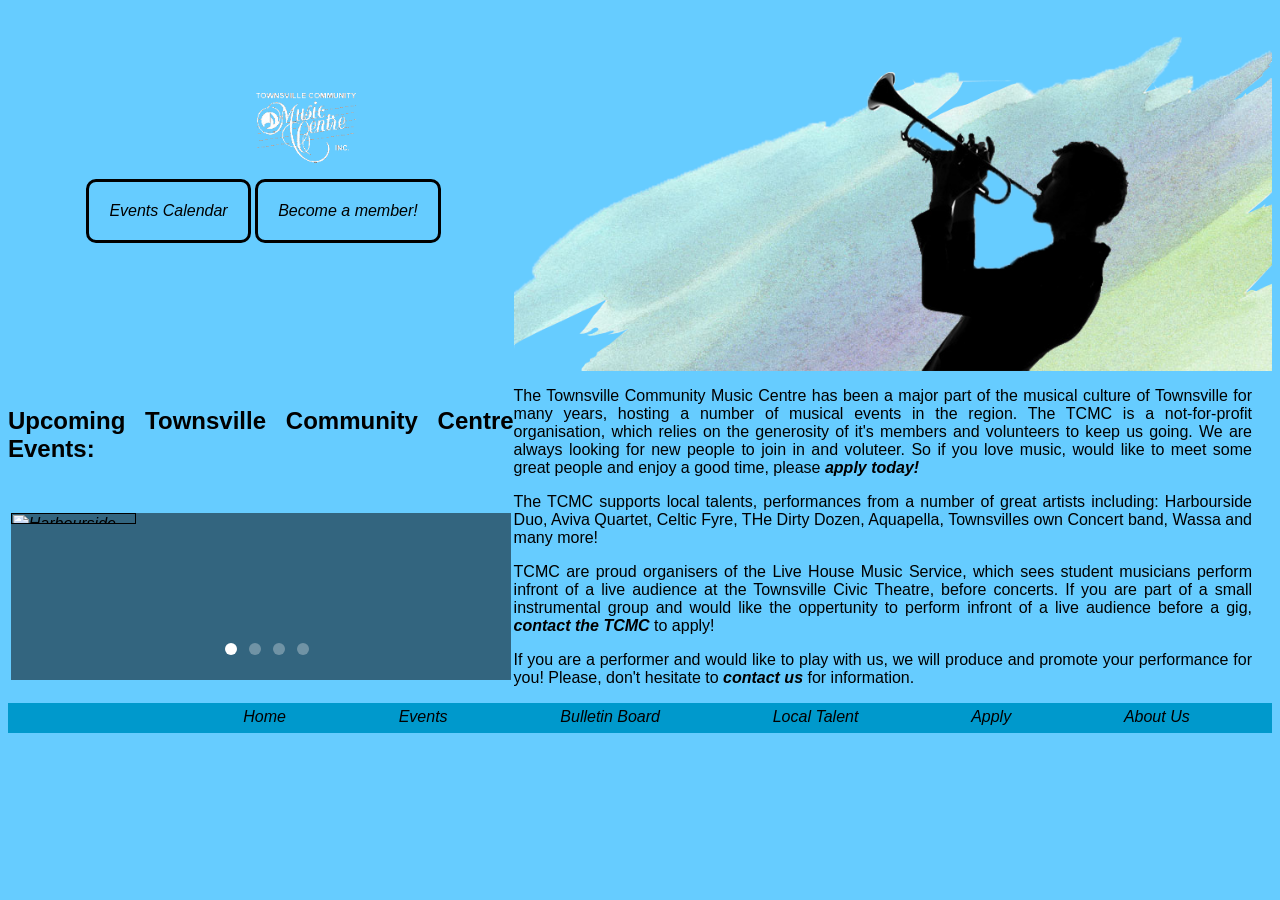
==== index.html @ 197ddc0a "Bradley's pages + About page Bradley was unable to upload the css and HTML for his page changes, he " ====
<doctype html>
<html>
<head>
<meta charset="utf-8">
<title>Home - TCMC</title>
<link href="stylesheet.css" rel="stylesheet" type="text/css">
</head>
    
<body>

<div id="homepage">
<img src="Images/home.png" alt="Townsville Community Music Centre">    

<div id="links">
<img src="Images/TCMClogo.gif" alt="Townsville Community Music Centre Logo">
<ul>
    <a href="events.html"><li>Events Calendar</li></a>
    <a href="apply.html"><li>Become a member!</li></a>
</ul> 
    </div>
    </div>
<div id="container"> 
<!--Below HTML is for image slider-->
<div id=banner>
<h2>Upcoming Townsville Community Centre Events:</h2>
	<div id="slider-wrapper">
		<div class="inner-wrapper">
			<input checked type="radio" name="slide" class="control" id="Slide1"/>
				<label for="Slide1" id="s1"></label>
			<input type="radio" name="slide" class="control" id="Slide2"/>
				<label for="Slide2" id="s2"></label>
			<input type="radio" name="slide" class="control" id="Slide3"/>
				<label for="Slide3" id="s3"></label>
			<input type="radio" name="slide" class="control" id="Slide4"/>
				<label for="Slide4" id="s4"></label>
			<div class="overflow-wrapper">
				<a class="slide" href=""><img src="Images/harboursideDuoBanner.jpg" alt="Harbourside Duo event banner"></a>
				<a class="slide" href=""><img src="Images/AvivaBanner.jpg" alt="Aviva event banner"/></a>
				<a class="slide" href=""><img src="Images/TownsvilleConcertBandBanner.jpg" alt="Townsville Concert Ban event banner"/></a>
				<a class="slide" href=""><img src="Images/AvivaBanner.jpg" alt="Aviva event Banner"/></a>
			</div>
		</div>
	</div>
    </div>
<!--End of slider Code-->

<!--Information on homepage for search ranking-->
<div id = "information">
  <p>The Townsville Community Music Centre has been a major part of the musical culture of Townsville for many years, hosting a number of musical events in the region. The TCMC is a not-for-profit organisation, which relies on the generosity of it's members and volunteers to keep us going. We are always looking for new people to join in and voluteer. So if you love music, would like to meet some great people and enjoy a good time, please <a href="apply.html"><strong>apply today!</strong></a></p>  
    
<p>The TCMC supports local talents, performances from a number of great artists including: Harbourside Duo, Aviva Quartet, Celtic Fyre, THe Dirty Dozen, Aquapella, Townsvilles own Concert band, Wassa and many more!</p>
    
<p>TCMC are proud organisers of the Live House Music Service, which sees student musicians perform infront of a live audience at the Townsville Civic Theatre, before concerts. If you are part of a small instrumental group and would like the oppertunity to perform infront of a live audience before a gig, <a href="about.html"><strong>contact the TCMC</strong></a> to apply!</p>
    
<p>If you are a performer and would like to play with us, we will produce and promote your performance for you! Please, don't hesitate to <a href="about.html"><strong>contact us</strong></a> for information.</p>
    
</div>
</div>
 

<!--Division for footer-->
<div id="footer">
<ul>
<ul>
    <li><a href="index.html">Home</a></li>
    <li><a href="events.html">Events</a></li>
    <li><a href="bulletin.html">Bulletin Board</a></li>
    <li><a href="talent.html">Local Talent</a></li>
    <li><a href="apply.html">Apply</a></li>
    <li><a href="about.html">About Us</a></li>
</ul>  
    
</div>    
<!--End footer division-->    
    
</body>
</html>
---- stylesheet.css ----
@charset "utf-8";

/* The below code is for the image slider on the homepage */

body {
    background-color: #66CCFF;
    font-family: sans-serif;
    font-size: 12pt;
    text-align: justify;
}

body h1{
    font-size: 17pt;
    font-style: normal;
    padding-left: 20px;
    margin: 0px;
    align-content: center;
}

body a {
    text-decoration: none;
    color: black;
    font-style: italic;
}

#homepage {
    width: 100%;
    margin: 0;
}

#homepage img {
    align-content: center;
    width: 60%;
    padding-left: 40%;
}

#homepage li {
    border: solid;
    border-color: black; 
    list-style: none;
    text-decoration: none;
    display: inline-block;
    padding: 20px;
    border-radius: 10px;
    -moz-border-radius: 10px;
    -webkit-border-radius: 10px;
}

#homepage a:link {
    text-decoration: none; 
    color: black;
    font-family: sans-serif; 
}

#hompage a:visited {
    text-decoration: none; 
    color: gray;
    font-family: sans-serif; 
}

#homepage a:hover {
    text-decoration: none; 
    color: white;
    font-family: sans-serif;

}

#links {
    align-content: center;
    float: left;
    position: absolute;
    top: 10%;
    width: 40%;
    padding-left: 3%;    
}

#links img {
    width: 110px;   
}

#banner{
    justify-content: center;
    width: 40%;
    margin: 0px;
    padding: 0px;
    float: left;
    clear: both;
    
}

#information {
    padding-right: 20px;  
    padding-left: 20px;
}

#slider-wrapper{
			width: 500px;
			height: 167px;
			margin: 50px auto;
			position: relative;
			margin-bottom: 0px;
			background: rgba(0,0,0,0.5);
			overflow: hidden;
            margin: none;
            padding: 0px;
		}
		
				#s1{
					padding: 6px;
					background: #FFFFFF;
					position: absolute;
					left: 50%;
					bottom: 25px;
					margin-left: -36px;
					border-radius: 20px;
					opacity: 0.3;
					cursor: pointer;
					z-index: 999;
				}
				
				#s2{
					padding: 6px;
					background: #FFFFFF;
					position: absolute;
					left: 50%;
					bottom: 25px;
					margin-left: -12px;
					border-radius: 20px;
					opacity: 0.3;
					cursor: pointer;
					z-index: 999;
				}
				
				#s3{
					padding: 6px;
					background: #FFFFFF;
					position: absolute;
					left: 50%;
					bottom: 25px;
					margin-left: 12px;
					border-radius: 20px;
					opacity: 0.3;
					cursor: pointer;
					z-index: 999;
				}
				
				#s4{
					padding: 6px;
					background: #FFFFFF;
					position: absolute;
					left: 50%;
					bottom: 25px;
					margin-left: 36px;
					border-radius: 20px;
					opacity: 0.3;
					cursor: pointer;
					z-index: 999;
				}
				
				#s1:hover, #s2:hover, #s3:hover, #s4:hover{ opacity: 1;}
				
			.inner-wrapper{
				width: 500px;
				height: 167px;
				position: absolute;
				top: 0;
				left: 0;
				margin-bottom: 0px;
				overflow: hidden;
			}
				.control{ display: none;}
				
				#Slide1:checked ~ .overflow-wrapper{ margin-left: 0%; }
				#Slide2:checked ~ .overflow-wrapper{ margin-left: -100%; }
				#Slide3:checked ~ .overflow-wrapper{ margin-left: -200%; }
				#Slide4:checked ~ .overflow-wrapper{ margin-left: -300%; }
				
				#Slide1:checked + #s1 { opacity: 1; }
				#Slide2:checked + #s2 { opacity: 1; }
				#Slide3:checked + #s3 { opacity: 1; }
				#Slide4:checked + #s4 { opacity: 1; }
				
			.overflow-wrapper{
				width: 400%;
				height: 100%;
				position: absolute;
				top: 0;
				left: 0;
				overflow-y: hidden;
				z-index: 1;
				-webkit-transition: all 0.3s ease-in-out;
				-moz-transition: all 0.3s ease-in-out;
				
                -o-transition: all 0.3s ease-in-out;
				transition: all 0.3s ease-in-out;
			}
			
				.slide img{
					width: 25%;
					float: left;
				}

/*End of the coding for the image slider */

#footer {
    background-color: #0099CC;
    height: 30px;
    padding-left: 8%;
}

#footer li {
    font-style: normal;
    align-content: center;
    display: inline-block;
    padding-right: 5%;
    padding-left: 5%;
    padding-top: 5px;
    list-style: none;
    list-style-type: none;   
    color: yellow;
}
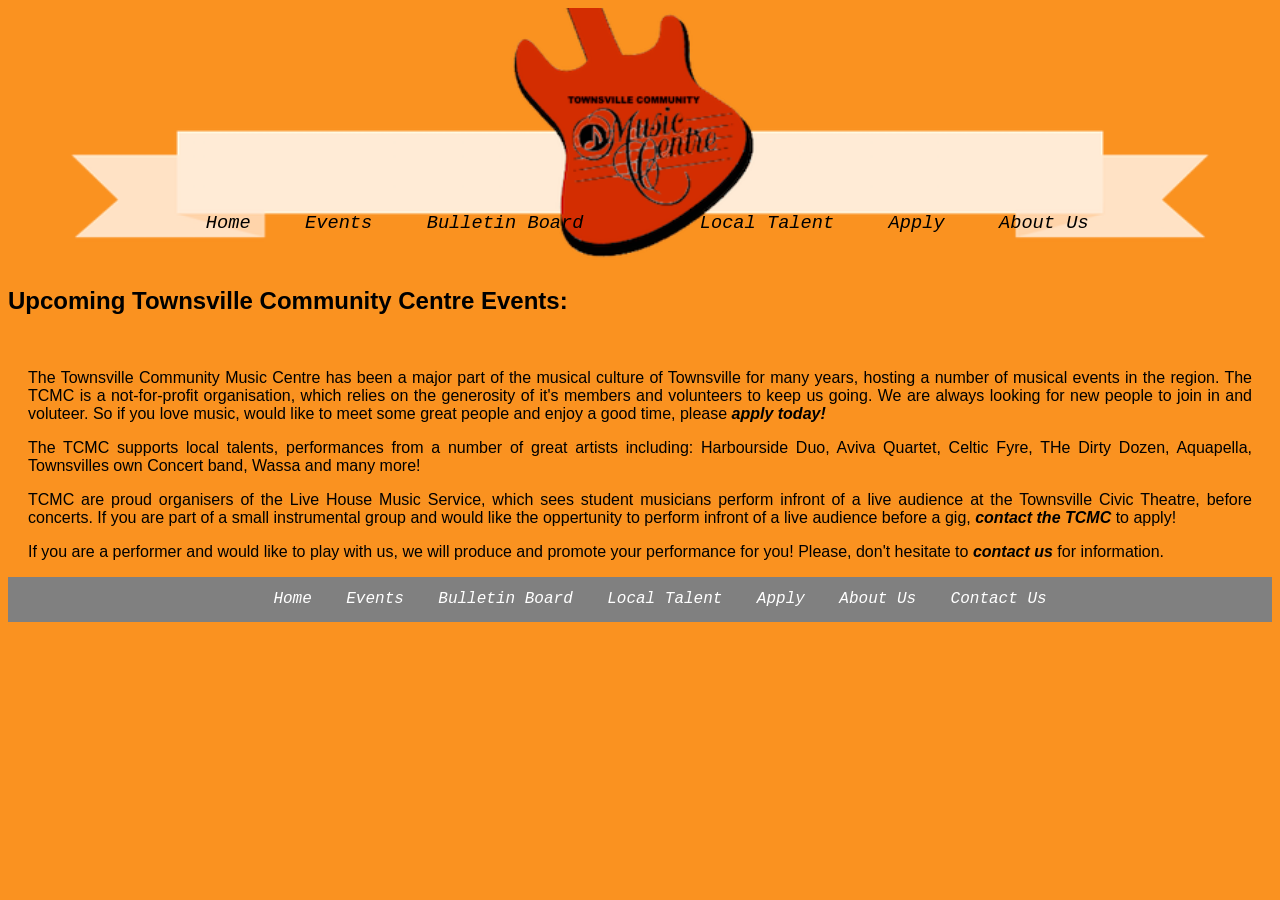
==== commit 980a1cd3: "updating theme" ====
--- a/index.html
+++ b/index.html
@@ -8,41 +8,45 @@
     
 <body>
 
-<div id="homepage">
-<img src="Images/home.png" alt="Townsville Community Music Centre">    
+<div id="mainHeader">
+<img src="Images/logotcmc.png" alt="TCMC banner"> 
+    
+<div id="navleft">
+<ul>
+    <li><a href="index.html">Home</a></li>
+    <li><a href="events.html">Events</a></li>
+    <li><a href="bulletin.html">Bulletin Board</a></li>
+</ul>
+</div>
+<div id="navright">
+<ul>
+    <li><a href="talent.html">Local Talent</a></li>
+    <li><a href="apply.html">Apply</a></li>
+    <li><a href="about.html">About Us</a></li>
+</ul> 
+</div>    
+</div>
+    
 
-<div id="links">
-<img src="Images/TCMClogo.gif" alt="Townsville Community Music Centre Logo">
-<ul>
-    <a href="events.html"><li>Events Calendar</li></a>
-    <a href="apply.html"><li>Become a member!</li></a>
-</ul> 
-    </div>
-    </div>
-<div id="container"> 
+
+    
+
 <!--Below HTML is for image slider-->
-<div id=banner>
+
 <h2>Upcoming Townsville Community Centre Events:</h2>
-	<div id="slider-wrapper">
-		<div class="inner-wrapper">
-			<input checked type="radio" name="slide" class="control" id="Slide1"/>
-				<label for="Slide1" id="s1"></label>
-			<input type="radio" name="slide" class="control" id="Slide2"/>
-				<label for="Slide2" id="s2"></label>
-			<input type="radio" name="slide" class="control" id="Slide3"/>
-				<label for="Slide3" id="s3"></label>
-			<input type="radio" name="slide" class="control" id="Slide4"/>
-				<label for="Slide4" id="s4"></label>
-			<div class="overflow-wrapper">
-				<a class="slide" href=""><img src="Images/harboursideDuoBanner.jpg" alt="Harbourside Duo event banner"></a>
-				<a class="slide" href=""><img src="Images/AvivaBanner.jpg" alt="Aviva event banner"/></a>
-				<a class="slide" href=""><img src="Images/TownsvilleConcertBandBanner.jpg" alt="Townsville Concert Ban event banner"/></a>
-				<a class="slide" href=""><img src="Images/AvivaBanner.jpg" alt="Aviva event Banner"/></a>
-			</div>
-		</div>
-	</div>
-    </div>
+
+<div class="container">
+  <img class='photo'  src="http://farm9.staticflickr.com/8320/8035372009_7075c719d9.jpg" alt="" />
+  <img class='photo'  src="http://farm9.staticflickr.com/8517/8562729616_35b1384aa1.jpg" alt="" />
+  <img class='photo'  src="http://farm9.staticflickr.com/8465/8113424031_72048dd887.jpg" alt="" />
+  <img class='photo'  src="http://farm9.staticflickr.com/8241/8562523343_9bb49b7b7b.jpg" alt="" />
+
+</div>
+ 
+
+    
 <!--End of slider Code-->
+
 
 <!--Information on homepage for search ranking-->
 <div id = "information">
@@ -55,12 +59,12 @@
 <p>If you are a performer and would like to play with us, we will produce and promote your performance for you! Please, don't hesitate to <a href="about.html"><strong>contact us</strong></a> for information.</p>
     
 </div>
-</div>
+
+
  
 
 <!--Division for footer-->
 <div id="footer">
-<ul>
 <ul>
     <li><a href="index.html">Home</a></li>
     <li><a href="events.html">Events</a></li>
@@ -68,8 +72,8 @@
     <li><a href="talent.html">Local Talent</a></li>
     <li><a href="apply.html">Apply</a></li>
     <li><a href="about.html">About Us</a></li>
-</ul>  
-    
+    <li><a href="about.html">Contact Us</a></li>
+</ul>    
 </div>    
 <!--End footer division-->    
     
--- a/stylesheet.css
+++ b/stylesheet.css
@@ -3,7 +3,7 @@
 /* The below code is for the image slider on the homepage */
 
 body {
-    background-color: #66CCFF;
+    background-color: #FA9220;
     font-family: sans-serif;
     font-size: 12pt;
     text-align: justify;
@@ -23,48 +23,33 @@
     font-style: italic;
 }
 
-#homepage {
-    width: 100%;
-    margin: 0;
-}
-
-#homepage img {
-    align-content: center;
-    width: 60%;
-    padding-left: 40%;
-}
-
-#homepage li {
-    border: solid;
-    border-color: black; 
-    list-style: none;
-    text-decoration: none;
-    display: inline-block;
-    padding: 20px;
-    border-radius: 10px;
-    -moz-border-radius: 10px;
-    -webkit-border-radius: 10px;
-}
-
-#homepage a:link {
-    text-decoration: none; 
-    color: black;
-    font-family: sans-serif; 
-}
-
-#hompage a:visited {
-    text-decoration: none; 
-    color: gray;
-    font-family: sans-serif; 
-}
-
-#homepage a:hover {
-    text-decoration: none; 
-    color: white;
-    font-family: sans-serif;
-
-}
-
+h2 {
+    font-size: 18pt;
+    text-align: left;
+}
+
+h3 {
+    font-size: 18pt;
+    text-align: left;
+}
+
+h4 {
+    font-size: 18pt;
+    text-align: left;
+}
+
+h1{
+    font-size: 20pt;
+}
+
+#mainHeader {
+    width: 100%;
+}
+
+#mainHeader img {
+    width: 90%;
+    padding-left: 5%;
+}
 #links {
     align-content: center;
     float: left;
@@ -80,7 +65,7 @@
 
 #banner{
     justify-content: center;
-    width: 40%;
+    width: 100%;
     margin: 0px;
     padding: 0px;
     float: left;
@@ -93,131 +78,149 @@
     padding-left: 20px;
 }
 
-#slider-wrapper{
-			width: 500px;
-			height: 167px;
-			margin: 50px auto;
-			position: relative;
-			margin-bottom: 0px;
-			background: rgba(0,0,0,0.5);
-			overflow: hidden;
-            margin: none;
-            padding: 0px;
-		}
-		
-				#s1{
-					padding: 6px;
-					background: #FFFFFF;
-					position: absolute;
-					left: 50%;
-					bottom: 25px;
-					margin-left: -36px;
-					border-radius: 20px;
-					opacity: 0.3;
-					cursor: pointer;
-					z-index: 999;
-				}
-				
-				#s2{
-					padding: 6px;
-					background: #FFFFFF;
-					position: absolute;
-					left: 50%;
-					bottom: 25px;
-					margin-left: -12px;
-					border-radius: 20px;
-					opacity: 0.3;
-					cursor: pointer;
-					z-index: 999;
-				}
-				
-				#s3{
-					padding: 6px;
-					background: #FFFFFF;
-					position: absolute;
-					left: 50%;
-					bottom: 25px;
-					margin-left: 12px;
-					border-radius: 20px;
-					opacity: 0.3;
-					cursor: pointer;
-					z-index: 999;
-				}
-				
-				#s4{
-					padding: 6px;
-					background: #FFFFFF;
-					position: absolute;
-					left: 50%;
-					bottom: 25px;
-					margin-left: 36px;
-					border-radius: 20px;
-					opacity: 0.3;
-					cursor: pointer;
-					z-index: 999;
-				}
-				
-				#s1:hover, #s2:hover, #s3:hover, #s4:hover{ opacity: 1;}
-				
-			.inner-wrapper{
-				width: 500px;
-				height: 167px;
-				position: absolute;
-				top: 0;
-				left: 0;
-				margin-bottom: 0px;
-				overflow: hidden;
-			}
-				.control{ display: none;}
-				
-				#Slide1:checked ~ .overflow-wrapper{ margin-left: 0%; }
-				#Slide2:checked ~ .overflow-wrapper{ margin-left: -100%; }
-				#Slide3:checked ~ .overflow-wrapper{ margin-left: -200%; }
-				#Slide4:checked ~ .overflow-wrapper{ margin-left: -300%; }
-				
-				#Slide1:checked + #s1 { opacity: 1; }
-				#Slide2:checked + #s2 { opacity: 1; }
-				#Slide3:checked + #s3 { opacity: 1; }
-				#Slide4:checked + #s4 { opacity: 1; }
-				
-			.overflow-wrapper{
-				width: 400%;
-				height: 100%;
-				position: absolute;
-				top: 0;
-				left: 0;
-				overflow-y: hidden;
-				z-index: 1;
-				-webkit-transition: all 0.3s ease-in-out;
-				-moz-transition: all 0.3s ease-in-out;
-				
-                -o-transition: all 0.3s ease-in-out;
-				transition: all 0.3s ease-in-out;
-			}
-			
-				.slide img{
-					width: 25%;
-					float: left;
-				}
+/*Beginning of code for image slider*/
+
+
 
 /*End of the coding for the image slider */
 
+
+/* css coding for all basic pages */
+
+#wrapper {
+	
+}
+
+#navleft {
+    position: absolute;
+    top: 19%;
+    left: 11%;
+}
+
+#navleft li {
+    display: inline-block;
+    padding: 25px;
+}
+
+#navleft li a {
+    font-family: "Courier New", Courier, monospace;
+    font-size: 14pt;
+}
+
+#navright {
+    position: absolute;
+    top: 19%;
+    right: 13%;
+}
+
+#navright li {
+    display: inline-block;
+    padding: 25px;
+}
+
+#navright li a {
+    font-family: "Courier New", Courier, monospace;
+    font-size: 14pt;
+}
+
+#content {
+    padding: 20px;
+	height: auto;
+	width: 95%;
+	margin-left:auto;
+	margin-right:auto;
+	background-color:#fffff0;
+	margin-top: 5px;
+	text-align:center;	
+    margin-bottom: 10px;
+}
+
+#imgcolumn1 {
+    width: 100%;
+}
+
+#imgcolumn1 img {
+    width: 25%;
+    padding: 35px;
+}
+
+#timeline {
+    padding-top: 40%;
+    width: 100%;   
+}
+
+
+#timeline table {
+    border: solid;
+    padding: 10px;
+    text-align: left    
+}
+
+#timeline table td {
+    padding: 10px;
+    text-align: justify;
+}
+
+
+#column1 {
+    width: 50%;
+    float: left;
+}
+
+#column1 img {
+    align-content: center;
+    padding-right: 15%;
+    padding-top: 5%
+}
+
+
+#column2 {
+    width: 50%;
+    float: left;  
+}
+
+form {
+    text-align: left;
+    line-height: 1.5em;
+}
+
+#column1 td {
+    text-align: left;
+}
+
+
 #footer {
-    background-color: #0099CC;
-    height: 30px;
-    padding-left: 8%;
+    background-color: #808080;
+    width: 100%;
 }
 
 #footer li {
-    font-style: normal;
-    align-content: center;
     display: inline-block;
-    padding-right: 5%;
-    padding-left: 5%;
-    padding-top: 5px;
-    list-style: none;
-    list-style-type: none;   
-    color: yellow;
-}
-
-
+}
+	
+#footer ul {
+	margin: 2px;
+	align-content:center;
+	text-align:center;	
+}
+
+#footer ul li a {
+    font-family: "Courier New", Courier, monospace;
+    font-size: 12pt;
+	color: #FFFFFF;
+	text-decoration: none;
+	display: block;
+    padding-top: 10px;
+    padding-bottom: 10px;
+    padding-left: 15px;
+    padding-right: 15px;
+	height: 25px;
+	line-height: 25px;
+	text-align: center;
+}
+
+#footer ul li a:hover {
+	background-color: #555555;
+}
+
+
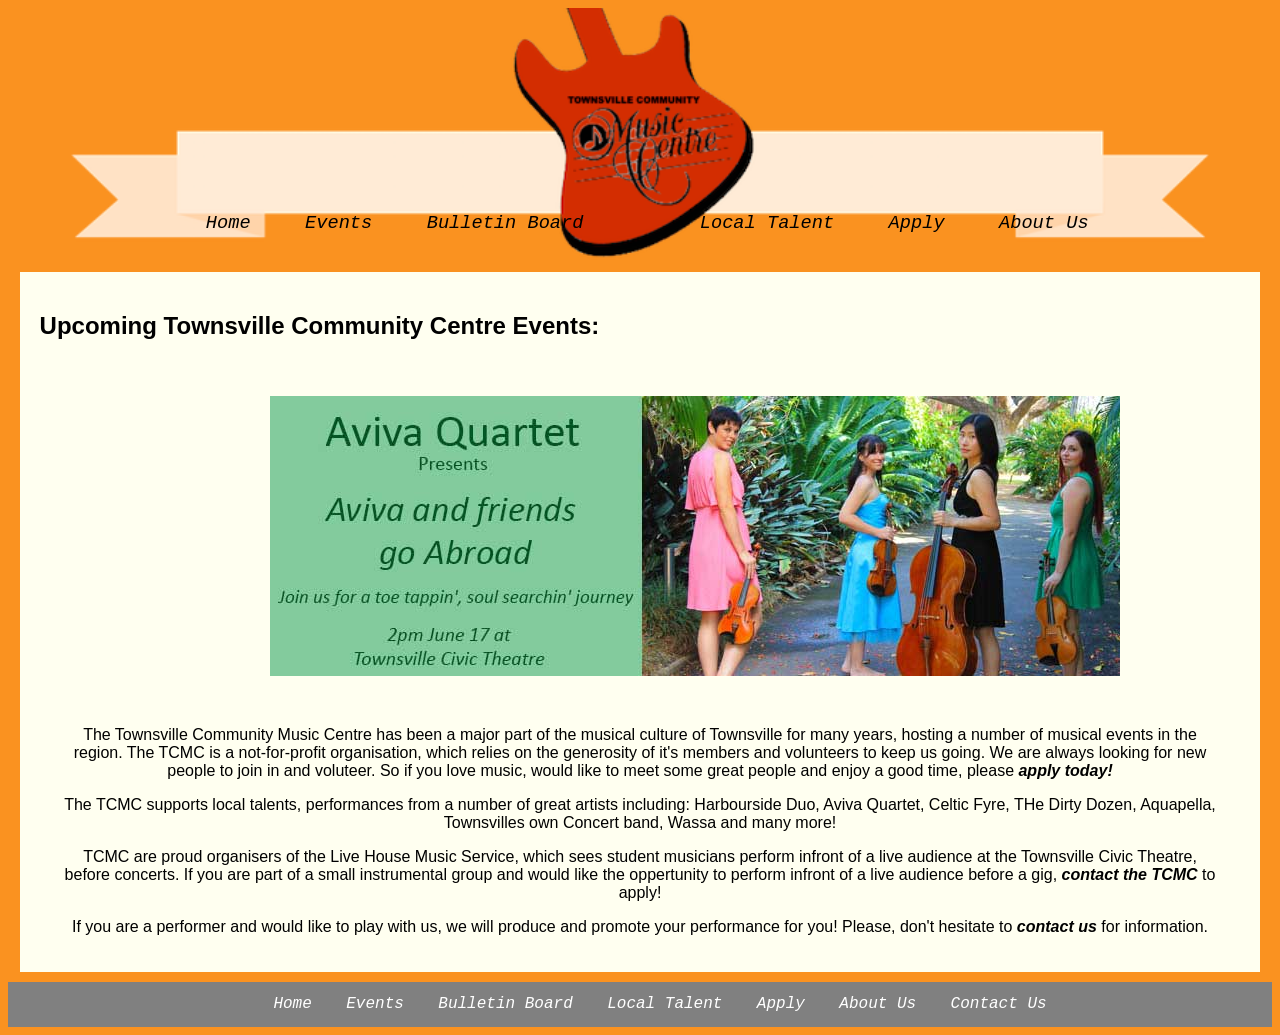
==== commit f583fe91: "Slider on Homepage Finally got it working!" ====
--- a/index.html
+++ b/index.html
@@ -4,6 +4,7 @@
 <meta charset="utf-8">
 <title>Home - TCMC</title>
 <link href="stylesheet.css" rel="stylesheet" type="text/css">
+<script src="homescript.js"></script>
 </head>
     
 <body>
@@ -32,19 +33,26 @@
     
 
 <!--Below HTML is for image slider-->
+<div id="content">
+<h2>Upcoming Townsville Community Centre Events:</h2>
+    
 
-<h2>Upcoming Townsville Community Centre Events:</h2>
-
+<div id="banner">
 <div class="container">
-  <img class='photo'  src="http://farm9.staticflickr.com/8320/8035372009_7075c719d9.jpg" alt="" />
-  <img class='photo'  src="http://farm9.staticflickr.com/8517/8562729616_35b1384aa1.jpg" alt="" />
-  <img class='photo'  src="http://farm9.staticflickr.com/8465/8113424031_72048dd887.jpg" alt="" />
-  <img class='photo'  src="http://farm9.staticflickr.com/8241/8562523343_9bb49b7b7b.jpg" alt="" />
-
-</div>
- 
-
-    
+			<div class="image-slider-wrapper">
+				<ul id="image_slider">
+					<li><img src="Images/AvivaBanner.jpg"></li>
+					<li><img src="Images/HarboursideDuoBanner.jpg"></li>
+					<li><img src="Images/TownsvilleConcertBandBanner.jpg"></li>
+					<li><img src="Images/AvivaBanner.jpg"></li>
+					<li><img src="Images/HarboursideDuoBanner.jpg"></li>
+					<li><img src="Images/TownsvilleConcertBandBanner.jpg"></li>
+				</ul>			
+				<div class="pager">
+				</div>
+			</div>
+		</div>
+    </div>
 <!--End of slider Code-->
 
 
@@ -58,6 +66,7 @@
     
 <p>If you are a performer and would like to play with us, we will produce and promote your performance for you! Please, don't hesitate to <a href="about.html"><strong>contact us</strong></a> for information.</p>
     
+</div>
 </div>
 
 
--- a/stylesheet.css
+++ b/stylesheet.css
@@ -63,14 +63,8 @@
     width: 110px;   
 }
 
-#banner{
-    justify-content: center;
-    width: 100%;
-    margin: 0px;
-    padding: 0px;
-    float: left;
-    clear: both;
-    
+#banner {
+    padding-left: 17.5%;
 }
 
 #information {
@@ -80,7 +74,32 @@
 
 /*Beginning of code for image slider*/
 
-
+.container{
+	width:890px;
+	height: 350px;
+	padding:20px;
+	-webkit-box-sizing:border-box;
+	-moz-box-sizing:border-box;
+	box-sizing:border-box;
+}
+
+.image-slider-wrapper{
+	overflow: hidden;
+}
+#image_slider{
+	position: relative;
+	overflow: hidden;
+	height: 280px;
+	padding:0;
+	left:0;
+}
+#image_slider li{
+	position:relative;
+	max-width: 100%;
+	float:left;
+	list-style: none;
+	left: 0;
+}
 
 /*End of the coding for the image slider */
 
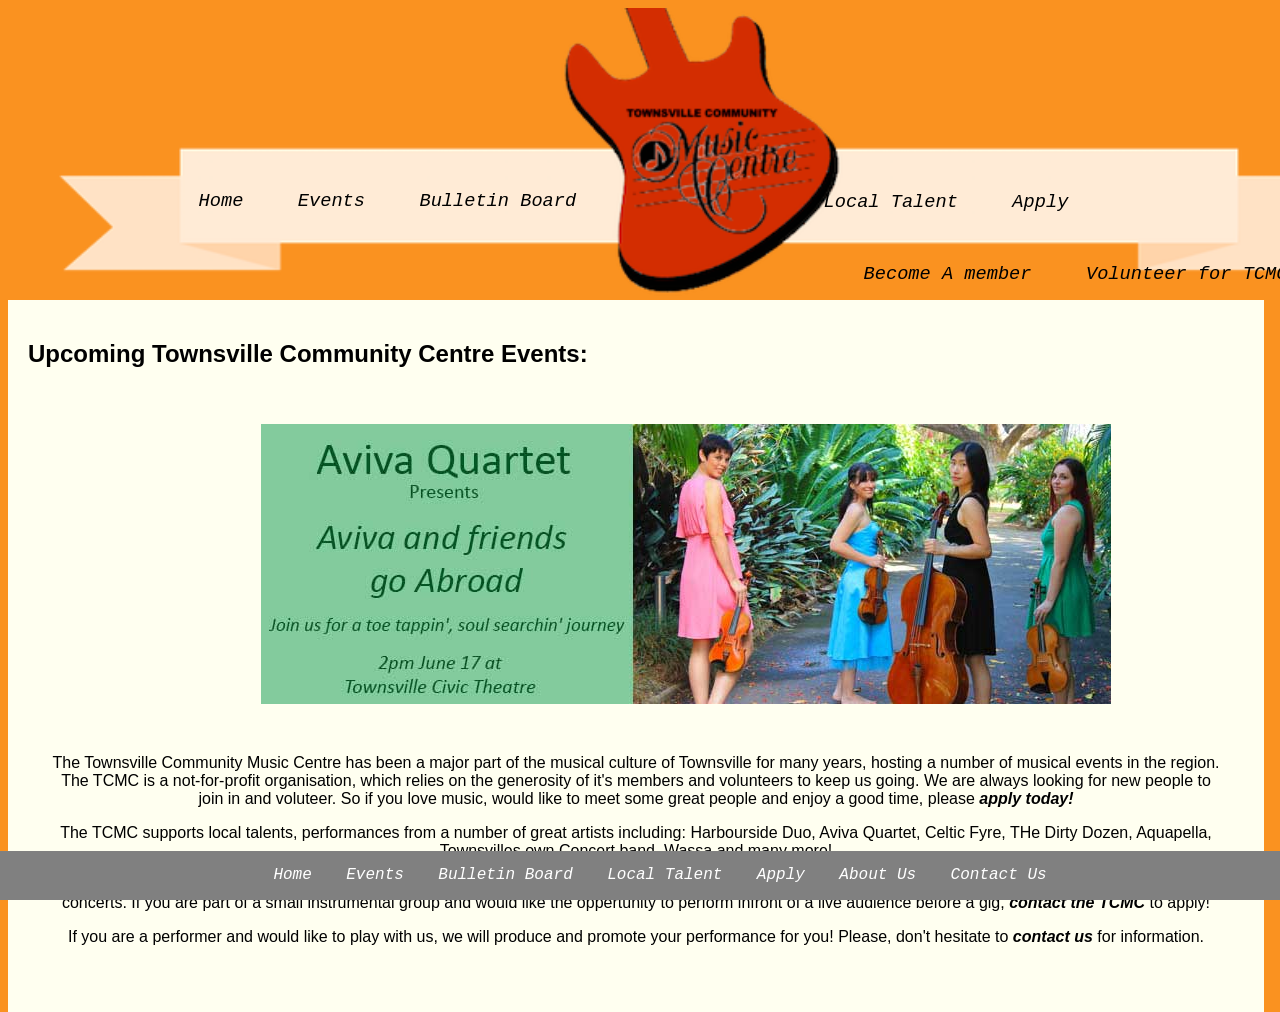
==== commit eab3ff37: "updated links on all pages" ====
--- a/index.html
+++ b/index.html
@@ -23,6 +23,11 @@
 <ul>
     <li><a href="talent.html">Local Talent</a></li>
     <li><a href="apply.html">Apply</a></li>
+         <ul>
+            <li><a href="memberSignup.html">Become A member</a></li>
+            <li><a href="volunteer.html">Volunteer for TCMC</a></li>
+            <li><a href="performSignup.html">Perform with us</a></li>
+        </ul>
     <li><a href="about.html">About Us</a></li>
 </ul> 
 </div>    
--- a/stylesheet.css
+++ b/stylesheet.css
@@ -43,13 +43,17 @@
 }
 
 #mainHeader {
-    width: 100%;
+    position: relative;
+    margin-left: 4%;
 }
 
 #mainHeader img {
-    width: 90%;
-    padding-left: 5%;
-}
+    width: 1300px;
+    margin-left: auto;
+    margin-right: auto;
+    
+}
+
 #links {
     align-content: center;
     float: left;
@@ -106,50 +110,48 @@
 
 /* css coding for all basic pages */
 
-#wrapper {
-	
-}
-
 #navleft {
-    position: absolute;
-    top: 19%;
-    left: 11%;
+    position: relative;
+    top: -155px;
+    left: 75px;
 }
 
 #navleft li {
     display: inline-block;
     padding: 25px;
-}
-
-#navleft li a {
     font-family: "Courier New", Courier, monospace;
     font-size: 14pt;
 }
+			
 
 #navright {
-    position: absolute;
-    top: 19%;
-    right: 13%;
+    position: relative;
+    top: -242px;
+    left: 700px;
 }
 
 #navright li {
     display: inline-block;
     padding: 25px;
-}
-
-#navright li a {
     font-family: "Courier New", Courier, monospace;
     font-size: 14pt;
 }
 
+#navright ul li ul {
+    display: block;
+}
+
+
 #content {
+    position: absolute;
+    top: 300px;
     padding: 20px;
+    padding-bottom: 50px;
 	height: auto;
 	width: 95%;
 	margin-left:auto;
 	margin-right:auto;
 	background-color:#fffff0;
-	margin-top: 5px;
 	text-align:center;	
     margin-bottom: 10px;
 }
@@ -209,6 +211,9 @@
 
 
 #footer {
+    position: fixed;
+    bottom: 0px;
+    left: 0px;
     background-color: #808080;
     width: 100%;
 }
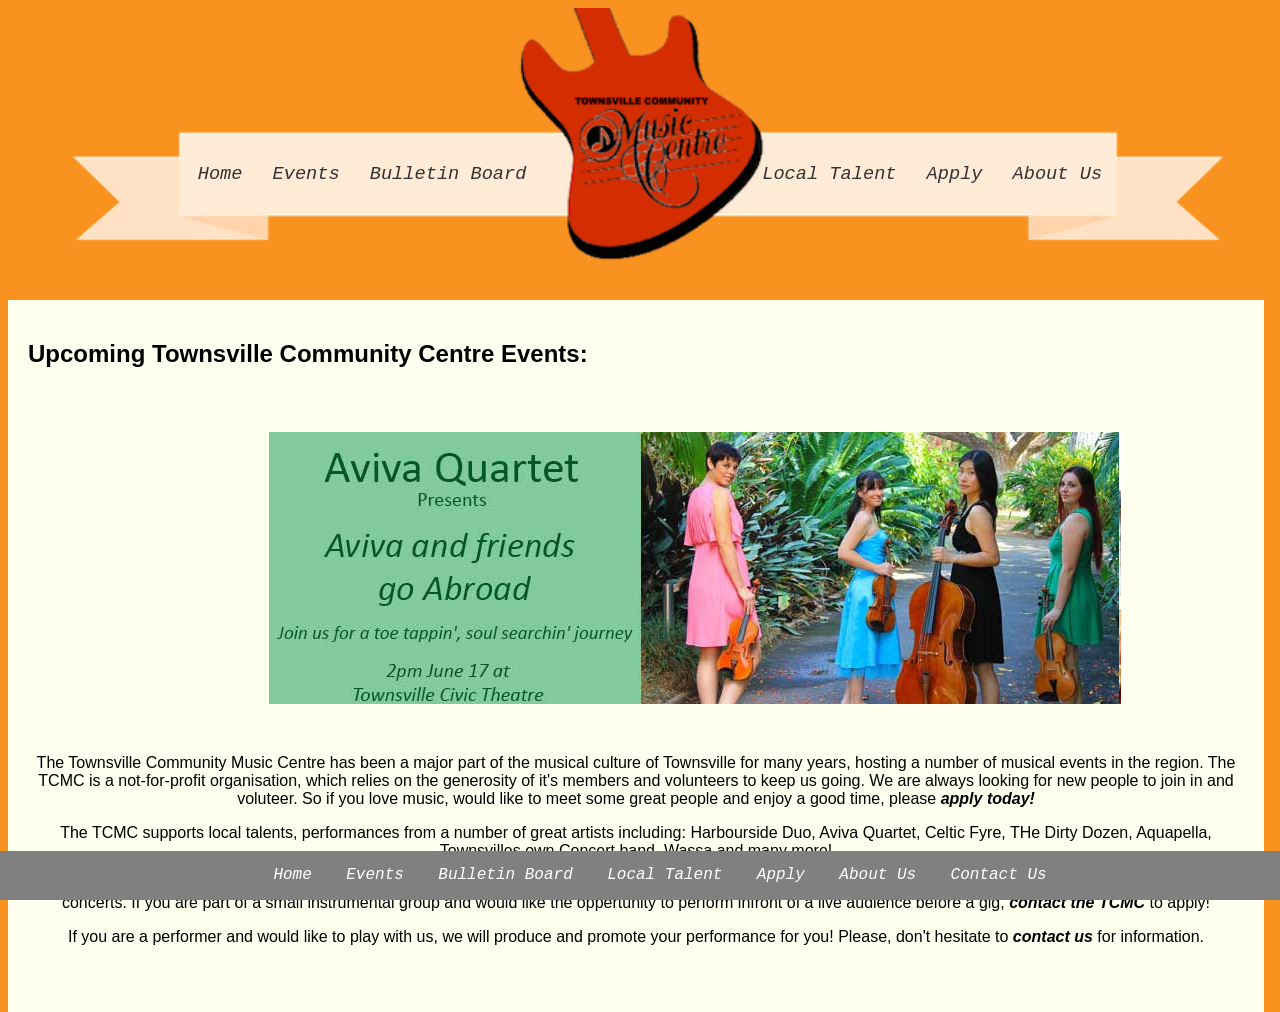
==== commit e3f5982d: "Navigation Menu updates to drop down list" ====
--- a/index.html
+++ b/index.html
@@ -11,7 +11,7 @@
 
 <div id="mainHeader">
 <img src="Images/logotcmc.png" alt="TCMC banner"> 
-    
+<div id="navigation">  
 <div id="navleft">
 <ul>
     <li><a href="index.html">Home</a></li>
@@ -22,15 +22,17 @@
 <div id="navright">
 <ul>
     <li><a href="talent.html">Local Talent</a></li>
-    <li><a href="apply.html">Apply</a></li>
+    <li><a href="apply.html">Apply</a>
          <ul>
             <li><a href="memberSignup.html">Become A member</a></li>
             <li><a href="volunteer.html">Volunteer for TCMC</a></li>
             <li><a href="performSignup.html">Perform with us</a></li>
         </ul>
+    </li>
     <li><a href="about.html">About Us</a></li>
 </ul> 
-</div>    
+</div>
+</div>
 </div>
     
 
--- a/stylesheet.css
+++ b/stylesheet.css
@@ -43,37 +43,17 @@
 }
 
 #mainHeader {
-    position: relative;
-    margin-left: 4%;
+    position: absolute; 
+    width: 100%;
+    padding-left: 5%;
 }
 
 #mainHeader img {
-    width: 1300px;
-    margin-left: auto;
-    margin-right: auto;
-    
-}
-
-#links {
-    align-content: center;
-    float: left;
-    position: absolute;
-    top: 10%;
-    width: 40%;
-    padding-left: 3%;    
-}
-
-#links img {
-    width: 110px;   
+    width: 90%;
 }
 
 #banner {
     padding-left: 17.5%;
-}
-
-#information {
-    padding-right: 20px;  
-    padding-left: 20px;
 }
 
 /*Beginning of code for image slider*/
@@ -88,12 +68,14 @@
 }
 
 .image-slider-wrapper{
+    width: 860px;
 	overflow: hidden;
 }
 #image_slider{
 	position: relative;
 	overflow: hidden;
 	height: 280px;
+
 	padding:0;
 	left:0;
 }
@@ -110,37 +92,84 @@
 
 /* css coding for all basic pages */
 
+#navigation {
+    padding: 5px;
+    
+}
 #navleft {
-    position: relative;
-    top: -155px;
-    left: 75px;
-}
-
-#navleft li {
-    display: inline-block;
-    padding: 25px;
-    font-family: "Courier New", Courier, monospace;
-    font-size: 14pt;
-}
-			
+    position: absolute;
+    top: 55%;
+    left: 13%;
+    
+}
 
 #navright {
-    position: relative;
-    top: -242px;
-    left: 700px;
-}
-
-#navright li {
-    display: inline-block;
-    padding: 25px;
-    font-family: "Courier New", Courier, monospace;
-    font-size: 14pt;
-}
-
-#navright ul li ul {
-    display: block;
-}
-
+    position: absolute;
+    top: 55%;
+    left: 55%;
+    
+}
+
+#navigation ul
+{
+	list-style:none;
+	position:relative;
+	float:left;
+	margin:0;
+	padding:0
+}
+
+#navigation ul a
+{
+	display:block;
+	color:#333;
+	text-decoration:none;
+	font-size:14pt;
+	line-height:32px;
+	padding:0 15px;
+	font-family:"Courier New", sans-serif, monospace;
+}
+
+#navigation ul li
+{
+	position:relative;
+	float:left;
+	margin:0;
+	padding:0
+}
+
+
+#navigation ul li:hover {
+    color: orange;
+}
+
+#navigation ul ul {
+    z-index: 999;
+	display:none;
+	position:absolute;
+	top:100%;
+	left:0;
+	background:#FFC;
+	padding:0
+}
+
+#navigation ul ul li {
+	float:none;
+}
+
+#navigation ul ul a {
+	line-height:120%;
+	padding:10px 15px
+}
+
+#navigation ul ul ul {
+	top:0;
+	left:100%
+}
+
+#navigation ul li:hover > ul{
+	display:block
+}
 
 #content {
     position: absolute;
@@ -156,17 +185,23 @@
     margin-bottom: 10px;
 }
 
-#imgcolumn1 {
-    width: 100%;
-}
-
-#imgcolumn1 img {
-    width: 25%;
-    padding: 35px;
-}
+#content img {
+ padding: 1%;
+}
+
+#column1 {
+    width: 50%;
+    float: left;
+}
+
+#column2 {
+    width: 50%;
+    float: left;
+}
+
 
 #timeline {
-    padding-top: 40%;
+    padding-top: 30%;
     width: 100%;   
 }
 
@@ -182,23 +217,6 @@
     text-align: justify;
 }
 
-
-#column1 {
-    width: 50%;
-    float: left;
-}
-
-#column1 img {
-    align-content: center;
-    padding-right: 15%;
-    padding-top: 5%
-}
-
-
-#column2 {
-    width: 50%;
-    float: left;  
-}
 
 form {
     text-align: left;
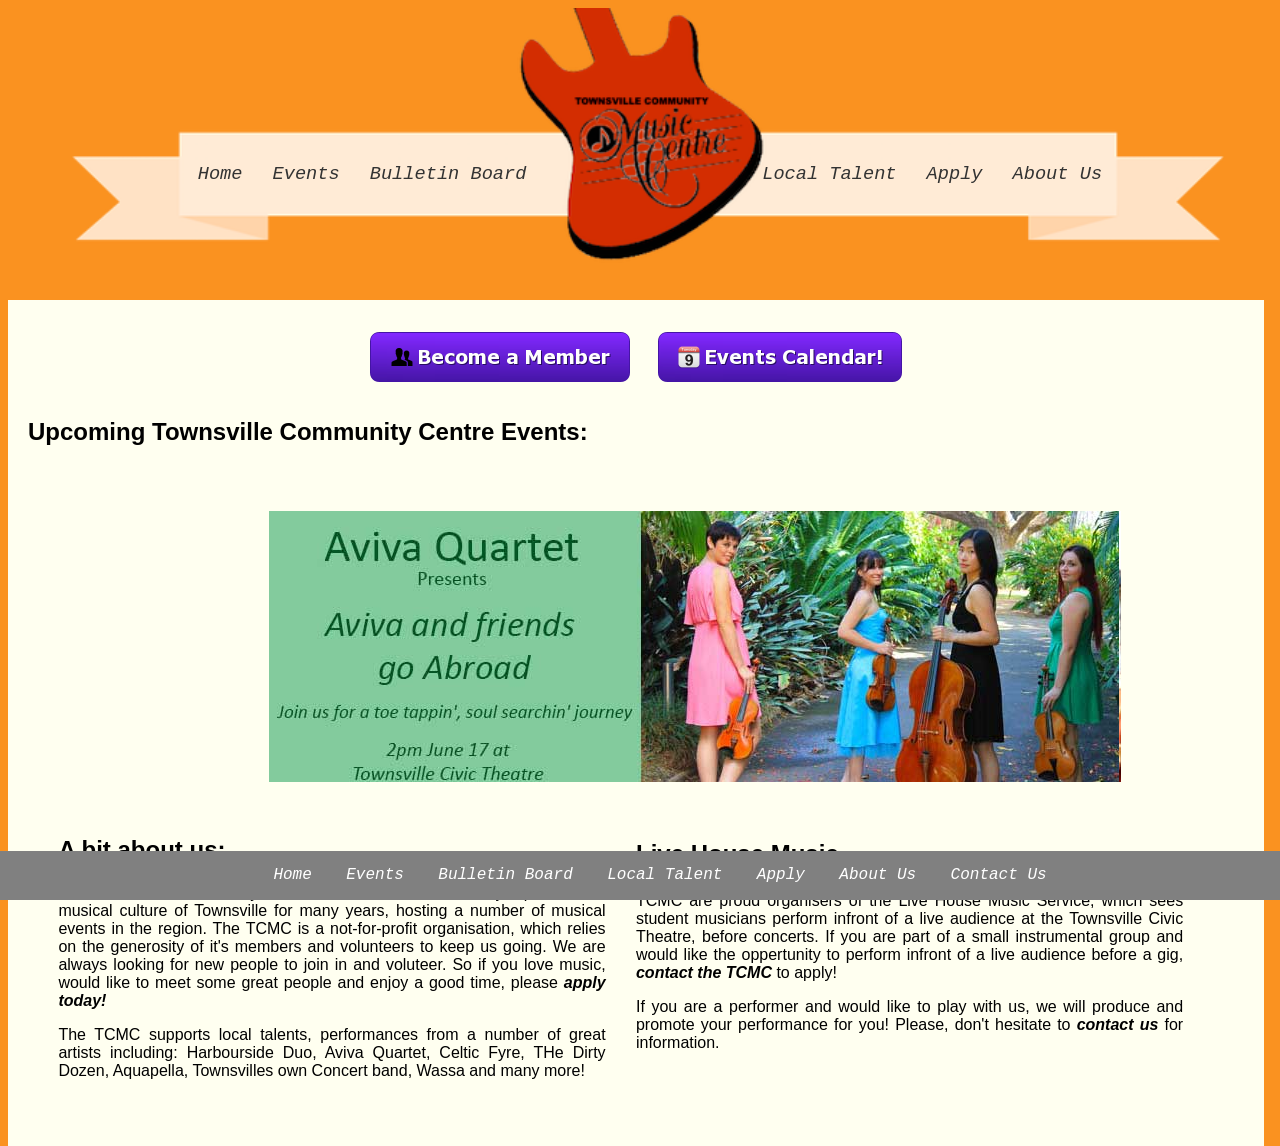
==== commit ba043f45: "Feeder page Added call to action buttons on the homepage, changes to layout of talent page, single a" ====
--- a/index.html
+++ b/index.html
@@ -41,9 +41,10 @@
 
 <!--Below HTML is for image slider-->
 <div id="content">
+
+    <a href=memberSignup.html><img src="Images/memberbutton.png"></a>
+    <a href=events.html><img src="Images/eventsbutton.png"></a>
 <h2>Upcoming Townsville Community Centre Events:</h2>
-    
-
 <div id="banner">
 <div class="container">
 			<div class="image-slider-wrapper">
@@ -64,17 +65,25 @@
 
 
 <!--Information on homepage for search ranking-->
-<div id = "information">
-  <p>The Townsville Community Music Centre has been a major part of the musical culture of Townsville for many years, hosting a number of musical events in the region. The TCMC is a not-for-profit organisation, which relies on the generosity of it's members and volunteers to keep us going. We are always looking for new people to join in and voluteer. So if you love music, would like to meet some great people and enjoy a good time, please <a href="apply.html"><strong>apply today!</strong></a></p>  
+<div id="column1">
+<h2>A bit about us:</h2>
+    
+<p>The Townsville Community Music Centre has been a major part of the musical culture of Townsville for many years, hosting a number of musical events in the region. The TCMC is a not-for-profit organisation, which relies on the generosity of it's members and volunteers to keep us going. We are always looking for new people to join in and voluteer. So if you love music, would like to meet some great people and enjoy a good time, please <a href="apply.html"><strong>apply today!</strong></a></p> 
     
 <p>The TCMC supports local talents, performances from a number of great artists including: Harbourside Duo, Aviva Quartet, Celtic Fyre, THe Dirty Dozen, Aquapella, Townsvilles own Concert band, Wassa and many more!</p>
+    
+</div>    
+    
+<div id="column2">
+
+<h3>Live House Music</h3>
     
 <p>TCMC are proud organisers of the Live House Music Service, which sees student musicians perform infront of a live audience at the Townsville Civic Theatre, before concerts. If you are part of a small instrumental group and would like the oppertunity to perform infront of a live audience before a gig, <a href="about.html"><strong>contact the TCMC</strong></a> to apply!</p>
     
 <p>If you are a performer and would like to play with us, we will produce and promote your performance for you! Please, don't hesitate to <a href="about.html"><strong>contact us</strong></a> for information.</p>
     
 </div>
-</div>
+
 
 
  
--- a/stylesheet.css
+++ b/stylesheet.css
@@ -10,7 +10,8 @@
 }
 
 body h1{
-    font-size: 17pt;
+    font-size: 20pt;
+    padding-bottom: 20px;
     font-style: normal;
     padding-left: 20px;
     margin: 0px;
@@ -106,12 +107,10 @@
 #navright {
     position: absolute;
     top: 55%;
-    left: 55%;
-    
-}
-
-#navigation ul
-{
+    left: 55%;   
+}
+
+#navigation ul {
 	list-style:none;
 	position:relative;
 	float:left;
@@ -119,8 +118,7 @@
 	padding:0
 }
 
-#navigation ul a
-{
+#navigation ul a {
 	display:block;
 	color:#333;
 	text-decoration:none;
@@ -130,8 +128,7 @@
 	font-family:"Courier New", sans-serif, monospace;
 }
 
-#navigation ul li
-{
+#navigation ul li {
 	position:relative;
 	float:left;
 	margin:0;
@@ -189,16 +186,74 @@
  padding: 1%;
 }
 
+#information {
+    text-align: justify;
+    float: left;
+    width: 50%;
+}
+
+#information img {
+    align-content: center;
+    padding-left: 27%;
+}
+
+#imgs {
+    width: 50%;
+    float: left;
+    padding-top: 250px;
+}
+
+#imgs figcaption {
+    color: gray;
+    padding-bottom: 200px;
+}
+
 #column1 {
-    width: 50%;
+    text-align: justify;
+    padding-right: 2.5%;
+    padding-left: 2.5%;
+    width: 45%;
     float: left;
 }
 
 #column2 {
-    width: 50%;
-    float: left;
-}
-
+    text-align: justify;
+    width: 45%;
+    float: left;
+}
+
+#imgcolumn1 {
+    width: 48%;
+    float: left;
+    padding-right: 2%;
+}
+
+#imgcolumn1 figcaption {
+    width: 400px;
+    text-align: justify;
+    padding-left: 20%;
+    padding-bottom: 40px;    
+}
+
+#imgcolumn1 figcaption strong {
+   font-size: 20pt;
+}
+
+#imgcolumn2 {
+    width: 48%;
+    float: left;
+}
+
+#imgcolumn2 figcaption {
+    width: 400px;
+    text-align: justify;
+    padding-left: 20%;
+    padding-bottom: 40px;    
+}
+
+#imgcolumn2 figcaption strong {
+   font-size: 20pt;
+}
 
 #timeline {
     padding-top: 30%;
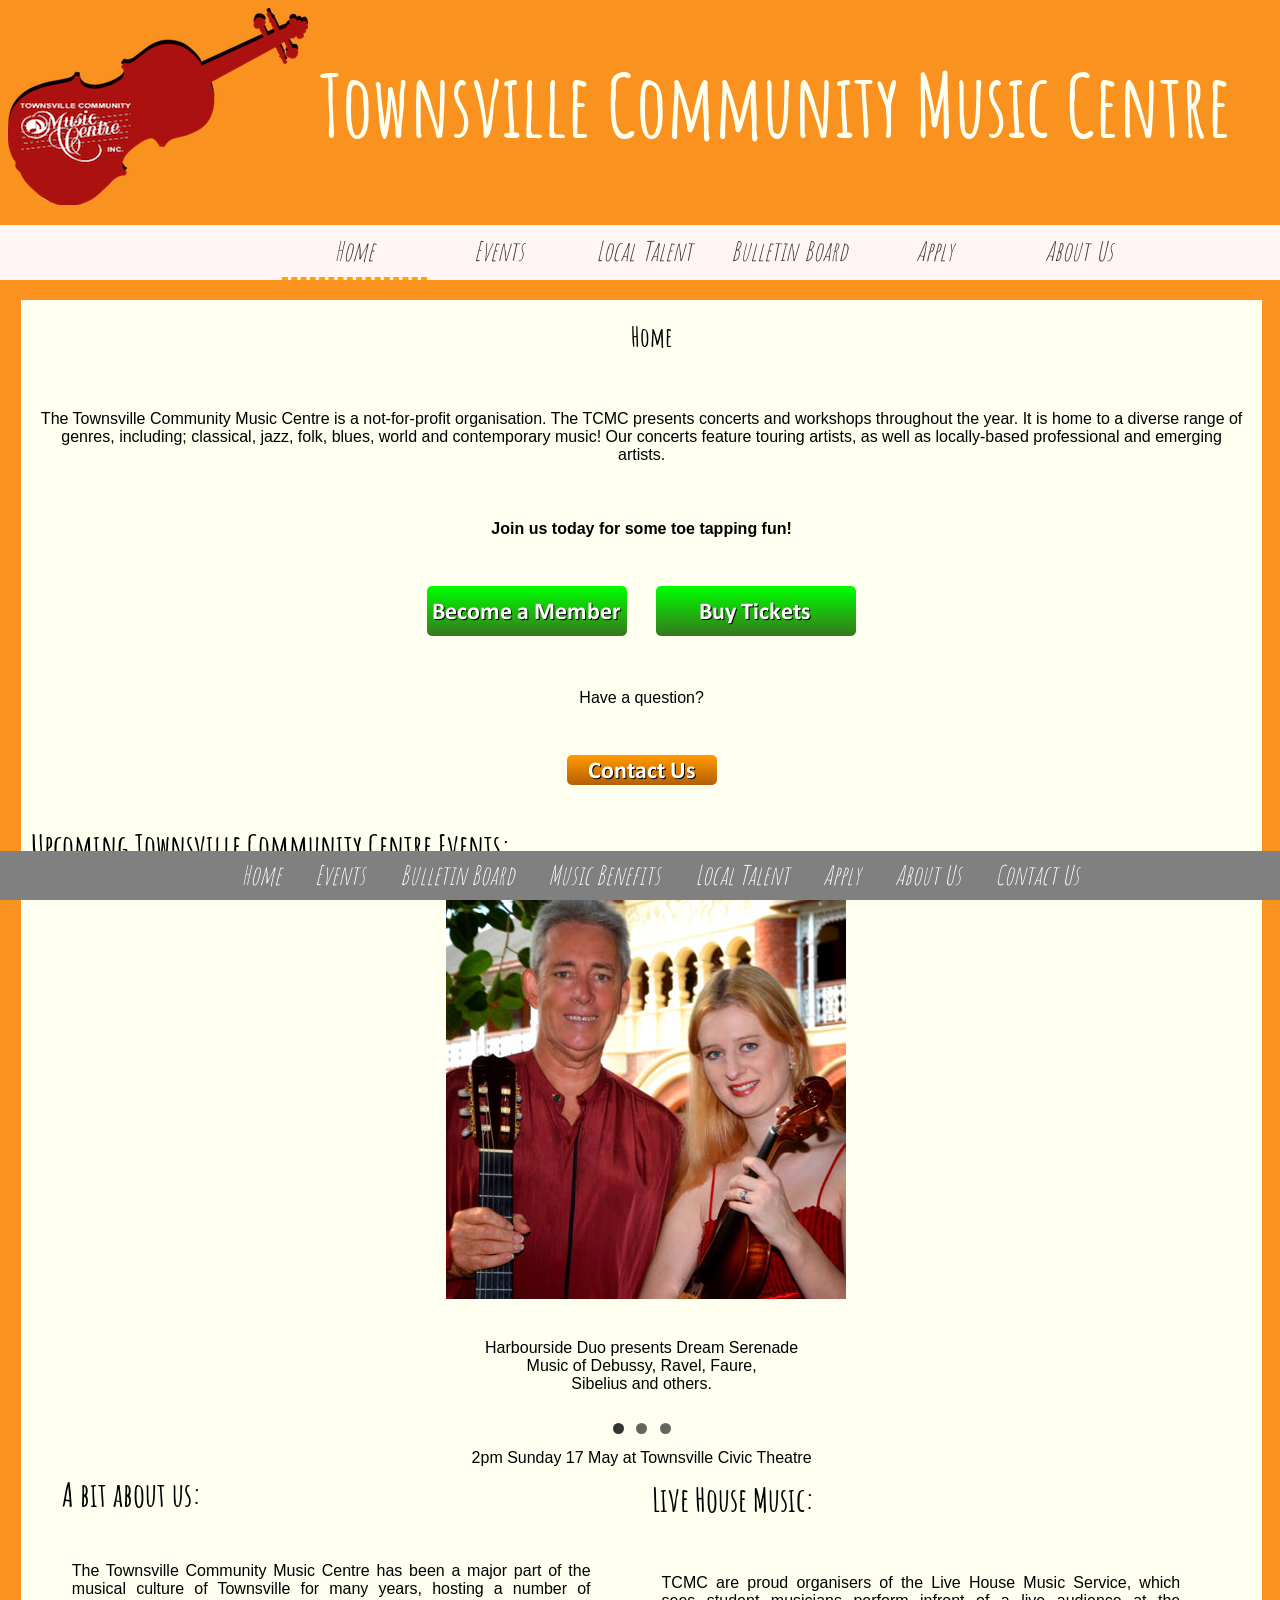
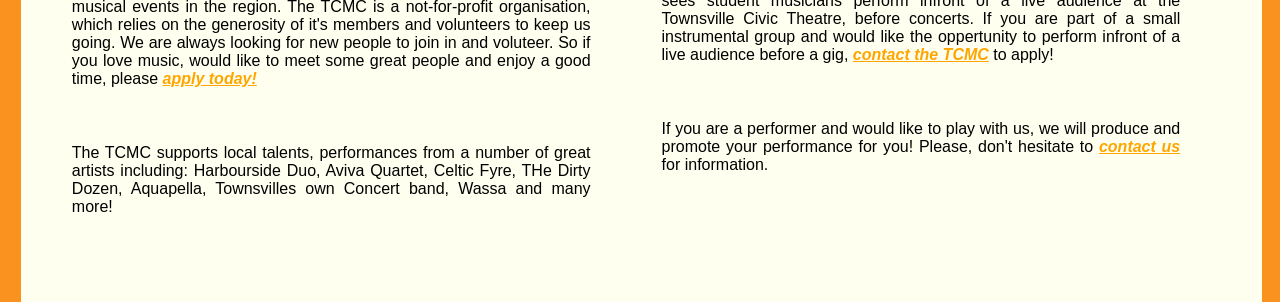
==== commit 37395e64: "responsiveness and other tweaks! Made div’s and classes more uniform, rather than specific to each p" ====
--- a/index.html
+++ b/index.html
@@ -1,106 +1,158 @@
-<doctype html>
-<html>
-<head>
-<meta charset="utf-8">
-<title>Home - TCMC</title>
-<link href="stylesheet.css" rel="stylesheet" type="text/css">
-<script src="homescript.js"></script>
-</head>
-    
-<body>
-
-<div id="mainHeader">
-<img src="Images/logotcmc.png" alt="TCMC banner"> 
-<div id="navigation">  
-<div id="navleft">
-<ul>
-    <li><a href="index.html">Home</a></li>
-    <li><a href="events.html">Events</a></li>
-    <li><a href="bulletin.html">Bulletin Board</a></li>
-</ul>
-</div>
-<div id="navright">
-<ul>
-    <li><a href="talent.html">Local Talent</a></li>
-    <li><a href="apply.html">Apply</a>
-         <ul>
-            <li><a href="memberSignup.html">Become A member</a></li>
-            <li><a href="volunteer.html">Volunteer for TCMC</a></li>
-            <li><a href="performSignup.html">Perform with us</a></li>
-        </ul>
-    </li>
-    <li><a href="about.html">About Us</a></li>
-</ul> 
-</div>
-</div>
-</div>
-    
-
-
-    
-
-<!--Below HTML is for image slider-->
-<div id="content">
-
-    <a href=memberSignup.html><img src="Images/memberbutton.png"></a>
-    <a href=events.html><img src="Images/eventsbutton.png"></a>
-<h2>Upcoming Townsville Community Centre Events:</h2>
-<div id="banner">
-<div class="container">
-			<div class="image-slider-wrapper">
-				<ul id="image_slider">
-					<li><img src="Images/AvivaBanner.jpg"></li>
-					<li><img src="Images/HarboursideDuoBanner.jpg"></li>
-					<li><img src="Images/TownsvilleConcertBandBanner.jpg"></li>
-					<li><img src="Images/AvivaBanner.jpg"></li>
-					<li><img src="Images/HarboursideDuoBanner.jpg"></li>
-					<li><img src="Images/TownsvilleConcertBandBanner.jpg"></li>
-				</ul>			
-				<div class="pager">
-				</div>
-			</div>
-		</div>
-    </div>
-<!--End of slider Code-->
-
-
-<!--Information on homepage for search ranking-->
-<div id="column1">
-<h2>A bit about us:</h2>
-    
-<p>The Townsville Community Music Centre has been a major part of the musical culture of Townsville for many years, hosting a number of musical events in the region. The TCMC is a not-for-profit organisation, which relies on the generosity of it's members and volunteers to keep us going. We are always looking for new people to join in and voluteer. So if you love music, would like to meet some great people and enjoy a good time, please <a href="apply.html"><strong>apply today!</strong></a></p> 
-    
-<p>The TCMC supports local talents, performances from a number of great artists including: Harbourside Duo, Aviva Quartet, Celtic Fyre, THe Dirty Dozen, Aquapella, Townsvilles own Concert band, Wassa and many more!</p>
-    
-</div>    
-    
-<div id="column2">
-
-<h3>Live House Music</h3>
-    
-<p>TCMC are proud organisers of the Live House Music Service, which sees student musicians perform infront of a live audience at the Townsville Civic Theatre, before concerts. If you are part of a small instrumental group and would like the oppertunity to perform infront of a live audience before a gig, <a href="about.html"><strong>contact the TCMC</strong></a> to apply!</p>
-    
-<p>If you are a performer and would like to play with us, we will produce and promote your performance for you! Please, don't hesitate to <a href="about.html"><strong>contact us</strong></a> for information.</p>
-    
-</div>
-
-
-
- 
-
-<!--Division for footer-->
-<div id="footer">
-<ul>
-    <li><a href="index.html">Home</a></li>
-    <li><a href="events.html">Events</a></li>
-    <li><a href="bulletin.html">Bulletin Board</a></li>
-    <li><a href="talent.html">Local Talent</a></li>
-    <li><a href="apply.html">Apply</a></li>
-    <li><a href="about.html">About Us</a></li>
-    <li><a href="about.html">Contact Us</a></li>
-</ul>    
-</div>    
-<!--End footer division-->    
-    
-</body>
-</html>
+<doctype html>
+<html>
+<head>
+<meta charset="utf-8">
+<title>Home - TCMC</title>
+<link href="stylesheet.css" rel="stylesheet" type="text/css">
+<link href='http://fonts.googleapis.com/css?family=Amatic+SC:400,700|Dancing+Script:400,700' rel='stylesheet' type='text/css'>
+</head>
+    
+<body>
+
+<div id="mainHeader">
+    <a href="index.html"><img src="Images/violinmusiccentre%20copy.png" alt="Townsville community music center logo"></a>
+    <h1><span>Townsville Community Music Centre</span></h1>
+    
+<div id="navigation">  
+<ul>
+    <li><a href="index.html" class="current">Home</a></li>
+    <li><a href="events.html">Events</a></li>
+    <li><a href="talent.html">Local Talent</a></li>
+    <li><a href="bulletin.html">Bulletin Board</a></li>
+    <li><a href="apply.html">Apply</a>
+         <ul>
+            <li><a href="memberSignup.html">Become A member</a></li>
+            <li><a href="volunteer.html">Volunteer for TCMC</a></li>
+            <li><a href="performSignup.html">Perform with us</a></li>
+        </ul>
+    </li>
+    <li><a href="about.html">About Us</a></li>
+</ul> 
+</div>
+</div>
+
+    
+
+<!--Below HTML is for image slider-->
+<div id="content">
+<h1>Home</h1>
+    
+<p>The Townsville Community Music Centre is a not-for-profit organisation. The TCMC presents concerts and workshops throughout the year. It is home to a diverse range of genres, including; classical, jazz, folk, blues, world and contemporary music! Our concerts feature touring artists, as well as locally-based professional and emerging artists.</p>
+    <p><strong> Join us today for some toe tapping fun!</strong> </p>
+
+    <a href=memberSignup.html><img src="Images/memberbutton.png" alt="Become a TCMC member"></a>
+    <a href=events.html><img src="Images/eventsbutton.png" alt="Buy tickets to our events!"></a><br>
+    <p>Have  a question?</p>
+    <a href="about.html"><img src="Images/contactbutton.png" alt="Contact the TCMC!"></a>
+    <h2>Upcoming Townsville Community Centre Events:</h2>
+    <ul class="slides">
+    <input type="radio" name="radio-btn" id="img-1" checked />
+    <li class="slide-container">
+		<div class="slide">
+			<img src="Images/harboursideTalent.png" />
+        <div class="caption">
+            <figcaption><p>Harbourside Duo presents Dream Serenade<br>
+            Music of Debussy, Ravel, Faure,<br>
+                Sibelius and others.</p>
+            <p>2pm Sunday 17 May at Townsville Civic Theatre</p>
+            </figcaption>
+            </div>
+        </div>
+		<div class="nav">
+			<label for="img-3" class="prev">&#x2039;</label>
+			<label for="img-2" class="next">&#x203a;</label>
+		</div>
+    </li>
+
+    <input type="radio" name="radio-btn" id="img-2" />
+    <li class="slide-container">
+        <div class="slide">
+          <img src="Images/avivaTalent.png" />
+            <div class="caption">
+            <figcaption><p>Aviva Quartet presents Aviva and friends go Abroad<br>
+            Join us for a toe' tappin'<br>
+                Soul searchin' journey!</p>
+            <p>2pm Sunday 17 June at Townsville Civic Theatre</p>
+            </figcaption>
+            </div>
+        </div>
+		<div class="nav">
+			<label for="img-1" class="prev">&#x2039;</label>
+			<label for="img-3" class="next">&#x203a;</label>
+		</div>
+    </li>
+
+    <input type="radio" name="radio-btn" id="img-3" />
+    <li class="slide-container">
+        <div class="slide">
+          <img src="Images/concertbandTalent.png" />
+            <div class="caption">
+            <figcaption><p>Townsville Concert Band<br>
+                Performing</p>
+            <p>2pm Sunday 28 June at Townsville Civic Theatre</p>
+            </figcaption>
+            </div>
+        </div>
+		<div class="nav">
+			<label for="img-2" class="prev">&#x2039;</label>
+			<label for="img-1" class="next">&#x203a;</label>
+		</div>
+    </li>
+
+   
+    <li class="slide-container">
+        <div class="slide">
+        </div>
+		<div class="nav">
+			<label for="img-5" class="prev">&#x2039;</label>
+			<label for="img-1" class="next">&#x203a;</label>
+		</div>
+    </li>
+
+    <li class="nav-dots">
+      <label for="img-1" class="nav-dot" id="img-dot-1"></label>
+      <label for="img-2" class="nav-dot" id="img-dot-2"></label>
+      <label for="img-3" class="nav-dot" id="img-dot-3"></label>
+    </li>
+</ul>   
+
+<!--End of slider Code-->
+
+
+<!--Information on homepage for search ranking-->
+<div id="column1">
+<h2>A bit about us:</h2>
+    
+<p>The Townsville Community Music Centre has been a major part of the musical culture of Townsville for many years, hosting a number of musical events in the region. The TCMC is a not-for-profit organisation, which relies on the generosity of it's members and volunteers to keep us going. We are always looking for new people to join in and voluteer. So if you love music, would like to meet some great people and enjoy a good time, please <a href="apply.html"><strong>apply today!</strong></a></p> 
+    
+<p>The TCMC supports local talents, performances from a number of great artists including: Harbourside Duo, Aviva Quartet, Celtic Fyre, THe Dirty Dozen, Aquapella, Townsvilles own Concert band, Wassa and many more!</p>
+    
+</div>    
+    
+<div id="column2">
+
+<h3>Live House Music:</h3>
+    
+<p>TCMC are proud organisers of the Live House Music Service, which sees student musicians perform infront of a live audience at the Townsville Civic Theatre, before concerts. If you are part of a small instrumental group and would like the oppertunity to perform infront of a live audience before a gig, <a href="about.html"><strong>contact the TCMC</strong></a> to apply!</p>
+    
+<p>If you are a performer and would like to play with us, we will produce and promote your performance for you! Please, don't hesitate to <a href="about.html"><strong>contact us</strong></a> for information.</p>
+    
+</div>
+
+<!--Division for footer-->
+<div id="footer">
+<ul>
+    <li><a href="index.html">Home</a></li>
+    <li><a href="events.html">Events</a></li>
+    <li><a href="bulletin.html">Bulletin Board</a></li>
+    <li><a href="feeder.html">Music Benefits</a></li>
+    <li><a href="talent.html">Local Talent</a></li>
+    <li><a href="apply.html">Apply</a></li>
+    <li><a href="about.html">About Us</a></li>
+    <li><a href="about.html">Contact Us</a></li>
+</ul>    
+</div>    
+<!--End footer division-->    
+</div>   
+</body>
+</html>
--- a/stylesheet.css
+++ b/stylesheet.css
@@ -1,323 +1,628 @@
-@charset "utf-8";
-
-/* The below code is for the image slider on the homepage */
-
-body {
-    background-color: #FA9220;
-    font-family: sans-serif;
-    font-size: 12pt;
-    text-align: justify;
-}
-
-body h1{
-    font-size: 20pt;
-    padding-bottom: 20px;
-    font-style: normal;
-    padding-left: 20px;
-    margin: 0px;
-    align-content: center;
-}
-
-body a {
-    text-decoration: none;
-    color: black;
-    font-style: italic;
-}
-
-h2 {
-    font-size: 18pt;
-    text-align: left;
-}
-
-h3 {
-    font-size: 18pt;
-    text-align: left;
-}
-
-h4 {
-    font-size: 18pt;
-    text-align: left;
-}
-
-h1{
-    font-size: 20pt;
-}
-
-#mainHeader {
-    position: absolute; 
-    width: 100%;
-    padding-left: 5%;
-}
-
-#mainHeader img {
-    width: 90%;
-}
-
-#banner {
-    padding-left: 17.5%;
-}
-
-/*Beginning of code for image slider*/
-
-.container{
-	width:890px;
-	height: 350px;
-	padding:20px;
-	-webkit-box-sizing:border-box;
-	-moz-box-sizing:border-box;
-	box-sizing:border-box;
-}
-
-.image-slider-wrapper{
-    width: 860px;
-	overflow: hidden;
-}
-#image_slider{
-	position: relative;
-	overflow: hidden;
-	height: 280px;
-
-	padding:0;
-	left:0;
-}
-#image_slider li{
-	position:relative;
-	max-width: 100%;
-	float:left;
-	list-style: none;
-	left: 0;
-}
-
-/*End of the coding for the image slider */
-
-
-/* css coding for all basic pages */
-
-#navigation {
-    padding: 5px;
-    
-}
-#navleft {
-    position: absolute;
-    top: 55%;
-    left: 13%;
-    
-}
-
-#navright {
-    position: absolute;
-    top: 55%;
-    left: 55%;   
-}
-
-#navigation ul {
-	list-style:none;
-	position:relative;
-	float:left;
-	margin:0;
-	padding:0
-}
-
-#navigation ul a {
-	display:block;
-	color:#333;
-	text-decoration:none;
-	font-size:14pt;
-	line-height:32px;
-	padding:0 15px;
-	font-family:"Courier New", sans-serif, monospace;
-}
-
-#navigation ul li {
-	position:relative;
-	float:left;
-	margin:0;
-	padding:0
-}
-
-
-#navigation ul li:hover {
-    color: orange;
-}
-
-#navigation ul ul {
-    z-index: 999;
-	display:none;
-	position:absolute;
-	top:100%;
-	left:0;
-	background:#FFC;
-	padding:0
-}
-
-#navigation ul ul li {
-	float:none;
-}
-
-#navigation ul ul a {
-	line-height:120%;
-	padding:10px 15px
-}
-
-#navigation ul ul ul {
-	top:0;
-	left:100%
-}
-
-#navigation ul li:hover > ul{
-	display:block
-}
-
-#content {
-    position: absolute;
-    top: 300px;
-    padding: 20px;
-    padding-bottom: 50px;
-	height: auto;
-	width: 95%;
-	margin-left:auto;
-	margin-right:auto;
-	background-color:#fffff0;
-	text-align:center;	
-    margin-bottom: 10px;
-}
-
-#content img {
- padding: 1%;
-}
-
-#information {
-    text-align: justify;
-    float: left;
-    width: 50%;
-}
-
-#information img {
-    align-content: center;
-    padding-left: 27%;
-}
-
-#imgs {
-    width: 50%;
-    float: left;
-    padding-top: 250px;
-}
-
-#imgs figcaption {
-    color: gray;
-    padding-bottom: 200px;
-}
-
-#column1 {
-    text-align: justify;
-    padding-right: 2.5%;
-    padding-left: 2.5%;
-    width: 45%;
-    float: left;
-}
-
-#column2 {
-    text-align: justify;
-    width: 45%;
-    float: left;
-}
-
-#imgcolumn1 {
-    width: 48%;
-    float: left;
-    padding-right: 2%;
-}
-
-#imgcolumn1 figcaption {
-    width: 400px;
-    text-align: justify;
-    padding-left: 20%;
-    padding-bottom: 40px;    
-}
-
-#imgcolumn1 figcaption strong {
-   font-size: 20pt;
-}
-
-#imgcolumn2 {
-    width: 48%;
-    float: left;
-}
-
-#imgcolumn2 figcaption {
-    width: 400px;
-    text-align: justify;
-    padding-left: 20%;
-    padding-bottom: 40px;    
-}
-
-#imgcolumn2 figcaption strong {
-   font-size: 20pt;
-}
-
-#timeline {
-    padding-top: 30%;
-    width: 100%;   
-}
-
-
-#timeline table {
-    border: solid;
-    padding: 10px;
-    text-align: left    
-}
-
-#timeline table td {
-    padding: 10px;
-    text-align: justify;
-}
-
-
-form {
-    text-align: left;
-    line-height: 1.5em;
-}
-
-#column1 td {
-    text-align: left;
-}
-
-
-#footer {
-    position: fixed;
-    bottom: 0px;
-    left: 0px;
-    background-color: #808080;
-    width: 100%;
-}
-
-#footer li {
-    display: inline-block;
-}
-	
-#footer ul {
-	margin: 2px;
-	align-content:center;
-	text-align:center;	
-}
-
-#footer ul li a {
-    font-family: "Courier New", Courier, monospace;
-    font-size: 12pt;
-	color: #FFFFFF;
-	text-decoration: none;
-	display: block;
-    padding-top: 10px;
-    padding-bottom: 10px;
-    padding-left: 15px;
-    padding-right: 15px;
-	height: 25px;
-	line-height: 25px;
-	text-align: center;
-}
-
-#footer ul li a:hover {
-	background-color: #555555;
-}
-
-
+@charset "utf-8";
+
+/* The below code is for the image slider on the homepage */
+
+body {
+    background-color: #FA9220;
+    font-family: sans-serif;
+    font-size: 12pt;
+    text-align: justify;
+}
+
+body h1 {
+    font-size: 20pt;
+    padding-bottom: 20px;
+    font-style: normal;
+    padding-left: 20px;
+    margin: 0px;
+    align-content: center;
+}
+
+body a {
+    text-decoration: none;
+    color: black;
+    font-style: italic;
+}
+
+h1 span {
+    font-family: 'Amatic SC', cursive;
+    font-size: 64pt;
+    color: #fffff0;
+    position: absolute;
+    top: 50px;
+    left: 320px;
+    
+}
+
+h1 {
+    font-family: 'Amatic SC', cursive;
+    font-size: 40pt;
+}
+
+h2 {
+    font-family: 'Amatic SC', cursive;
+    font-size: 25pt;
+    text-align: left;
+	padding-left: 10px;
+}
+
+h3 {
+    font-family: 'Amatic SC', cursive;
+    font-size: 25pt;
+    text-align: left;
+    padding-left: 10px;
+}
+
+h4 {
+    font-family: 'Amatic SC', cursive;
+    font-size: 25pt;
+    text-align: left;
+    padding-left: 10px;
+}
+
+h5 {
+    font-family: 'Amatic SC', cursive;
+    font-size: 25pt;
+    text-align: left;
+    padding-left: 10px;
+}
+
+p {
+    padding: 20px;
+}
+
+.perform p {
+    text-align: left;
+}
+
+.perform li {
+    text-align: left;
+}
+
+#banner {
+    padding-left: 17.5%;
+}
+
+/*Beginning of code for image slider*/
+.caption {
+    height: 200px;
+}
+
+@import url(http://fonts.googleapis.com/css?family=Varela+Round);
+
+html, body { url(http://codepen.io/images/classy_fabric.png); }
+
+.slides {
+    
+    padding: 0;
+    margin: 0;
+    width: 400px;
+    height: 550px;
+    display: block;
+    margin: 0 auto;
+    position: relative;
+}
+
+.slides * {
+    user-select: none;
+    -ms-user-select: none;
+    -moz-user-select: none;
+    -khtml-user-select: none;
+    -webkit-user-select: none;
+    -webkit-touch-callout: none;
+}
+
+.slides input { display: none; }
+
+.slide-container { 
+    display: block; 
+}
+
+.slide {
+    top: 0;
+    opacity: 0;
+    width: 400px;
+    height: 400px;
+    display: block;
+    position: absolute;
+
+    transform: scale(0);
+    transition: all .7s ease-in-out;
+}
+
+.slide img {
+    width: 400px;
+    height: 400px;
+}
+
+.nav label {
+    width: 200px;
+    height: 100%;
+    display: none;
+    position: absolute;
+    
+    opacity: 0;
+    z-index: 9;
+    cursor: pointer;
+    transition: opacity .2s;
+    
+    color: #FFF;
+    font-size: 156pt;
+    text-align: center;
+    line-height: 380px;
+    font-family: "Varela Round", sans-serif;
+    background-color: rgba(255, 255, 255, .3);
+    text-shadow: 0px 0px 15px rgb(119, 119, 119);
+}
+
+.slide:hover + .nav label { opacity: 0.5; }
+
+.nav label:hover { opacity: 1; }
+
+.nav .next { right: 0; }
+
+input:checked + .slide-container  .slide {
+    opacity: 1;
+    transform: scale(1);
+    transition: opacity 1s ease-in-out;
+}
+
+input:checked + .slide-container .nav label { display: block; }
+
+.nav-dots {
+	width: 100%;
+	bottom: 9px;
+	height: 11px;
+	display: block;
+	position: absolute;
+	text-align: center;
+}
+
+.nav-dots .nav-dot {
+	top: -5px;
+	width: 11px;
+	height: 11px;
+	margin: 0 4px;
+	position: relative;
+	border-radius: 100%;
+	display: inline-block;
+	background-color: rgba(0, 0, 0, 0.6);
+}
+
+.nav-dots .nav-dot:hover {
+	cursor: pointer;
+	background-color: rgba(0, 0, 0, 0.8);
+}
+
+input#img-1:checked ~ .nav-dots label#img-dot-1,
+input#img-2:checked ~ .nav-dots label#img-dot-2,
+input#img-3:checked ~ .nav-dots label#img-dot-3,
+input#img-4:checked ~ .nav-dots label#img-dot-4,
+input#img-5:checked ~ .nav-dots label#img-dot-5,
+input#img-6:checked ~ .nav-dots label#img-dot-6 {
+	background: rgba(0, 0, 0, 0.8);
+}
+/*End of the coding for the image slider */
+
+/* css coding for all basic pages */
+
+.current {
+    border-bottom: 3px dashed orange;
+}
+
+#navigation {
+    font-family: 'Amatic SC', cursive;
+    background-color: #FFF5F5;
+    width: 100%;
+    position: absolute;
+    left: 0px;
+    margin: 0;
+    padding: 0;
+}
+
+#navigation ul {
+    align-content: center;
+    text-align: center;
+	list-style:none;
+	position:relative;
+	float:left;
+	margin:0;
+	padding-left: 22%;
+}
+
+#navigation ul a {
+    align-content: center;
+	display: block;
+    width: 125px;
+	color: #333;
+	text-decoration: none;
+	font-size: 20pt;
+	line-height: 32px;
+	padding: 10px;
+	font-family: 'Amatic SC', cursive;
+	word-spacing: 2px;
+    text-align: center;
+	
+}
+
+#navigation ul li {
+	position:relative;
+	float:left;
+	margin:0;
+	padding:0;
+}
+
+
+#navigation ul li:hover {
+    background-color:#D9D9D9;
+}
+
+#navigation ul ul {
+    z-index: 999;
+	display:none;
+	position:absolute;
+	top:100%;
+	left:0;
+	background:#FFF5F5;
+	padding:0;
+}
+
+#navigation ul ul li {
+	float:none;
+}
+
+#navigation ul ul a {
+	line-height:120%;
+	padding:10px 15px;
+}
+
+#navigation ul ul ul {
+	top:0;
+	left:100%;
+}
+
+#navigation ul li:hover > ul {
+	display:block
+}
+
+#content {
+    margin-left: 1%;
+	width: 97%;
+    position: absolute;
+    top: 300px;
+    padding-top: 20px;
+    padding-bottom: 50px;
+	height: auto;
+	background-color:#fffff0;
+	text-align:center;
+    margin-bottom: 10px;
+}
+
+#content img {
+ padding: 1%;
+}
+
+#content a {
+    text-decoration: underline;
+    color: orange;
+}
+
+#information {
+    text-align: justify;
+    float: left;
+    width: 48%;
+    padding-left: 20px;
+}
+
+#information img {
+    align-content: center;
+    padding-left: 27%;
+}
+
+#imgs {
+    width: 50%;
+    float: left;
+    padding-top: 250px;
+}
+
+#imgs figcaption {
+    color: gray;
+    padding-bottom: 200px;
+}
+
+#column1 img {
+    padding-left: 20%;
+    align-content: center;
+}
+
+#column1 {
+    text-align: justify;
+    padding-right: 2.5%;
+    padding-left: 2.5%;
+    width: 45%;
+    float: left;
+}
+
+#column2 {
+    text-align: justify;
+    width: 45%;
+    float: left;
+}
+
+#info {
+    width: 70%;
+    padding-left: 15%;
+}
+
+#info h4{
+    text-align: center;
+}
+
+#info h5{
+    text-align: center;
+}
+
+#timeline {
+    padding-top: 30%;
+    width: 100%;   
+}
+
+#timeline table {
+    border: solid;
+    padding: 10px;
+    text-align: left    
+}
+
+#timeline table td {
+    padding: 10px;
+}
+
+form {
+    text-align: left;
+    line-height: 2.5em;
+}
+
+fieldset {
+	margin-left: 20px;
+	margin-right: 20px;
+}
+
+fieldset legend {
+    font-size: 20pt;
+    font-style: normal;
+/*    width: 30em;*/
+    padding-bottom: 20px;
+    padding-left: 20px;
+    padding-right: 20px;
+/*    margin: 0px;*/
+    align-content: center;
+}
+
+#column1 td {
+    text-align: left;
+}
+
+#footer {
+    position: fixed;
+    bottom: 0px;
+    left: 0px;
+    background-color: #808080;
+    width: 100%;
+}
+
+#footer li {
+    display: inline-block;
+}
+	
+#footer ul {
+	margin: 2px;
+	align-content:center;
+	text-align:center;	
+}
+
+#footer ul li a {
+    font-family: 'Amatic SC', cursive;
+    font-size: 20pt;
+	color: #FFFFFF;
+	text-decoration: none;
+	display: block;
+    padding-top: 10px;
+    padding-bottom: 10px;
+    padding-left: 15px;
+    padding-right: 15px;
+	height: 25px;
+	line-height: 25px;
+	text-align: center;
+}
+
+#footer ul li a:hover {
+	background-color: #555555;
+}
+
+/*CODE FOR PAGES WITH TWO COLUMN LAYOUT*/
+
+.artist {
+    align-items: center;
+    align-content: center;
+    margin-left: 110px;
+    margin-right: 110px;
+    padding-bottom: 20px;
+    padding-top: 20px;
+    margin-bottom: 20px;
+    align-content: center;
+    border: 1px solid gray;
+    box-shadow: 10px 10px 5px #888888;        
+}
+
+.artist img {
+    width: 98%;
+}
+
+.post {
+    margin: 20px;
+    box-shadow: 10px 10px 5px #888888;     
+    border: 1px solid gray;
+}
+
+.post p {
+    padding-left: 20%;
+    padding-right: 20%;
+}
+
+.span_1_of_2 p {
+    text-align: justify;
+}
+
+.span_1_of_2 table td {
+    padding-left: 10px;
+    text-align: left;
+}
+
+.span_1_of_2 form {
+    padding-left: 20px;
+}
+
+.span_1_of_2 span img {
+    width: auto;
+}
+
+
+.span_1_of_2 strong{
+    font-size: 20pt;
+    font-family: 'Amatic SC', cursive;
+}
+
+/*  SECTIONS  */
+.section {
+	clear: both;
+	padding: 0px;
+	margin: 0px;
+}
+
+/*  COLUMN SETUP  */
+.col {
+	display: block;
+	float:left;
+	margin: 1% 0 1% 1.6%;
+}
+
+.col:first-child { margin-left: 0; }
+
+/*  GROUPING  */
+.group:before,
+.group:after { content:""; display:table; }
+.group:after { clear:both;}
+.group { zoom:1; /* For IE 6/7 */ }
+/*  GRID OF TWO  */
+.span_2_of_2 {
+	width: 100%;
+}
+.span_1_of_2 {
+	width: 49.2%;
+}
+
+/*  GO FULL WIDTH AT LESS THAN 800 PIXELS */
+
+@media only screen and (max-width: 800px) {
+	.col { 
+		margin: 1% 0 1% 0%;
+	}
+}
+
+@media only screen and (max-width: 800px) {
+	.span_2_of_2, .span_1_of_2 { width: 100%; }
+}
+
+/*Code for responsive Web design Navigation*/
+
+@media (max-width: 800px) {
+ #mainHeader h1 span {
+    font-family: 'Amatic SC', cursive;
+    font-size: 20pt;
+    color: #fffff0;
+    position: absolute;
+    top: 200px;
+    left: 25%;}
+    
+#content{
+    margin-left: 1%;
+	width: 97%;
+    position: absolute;
+    top: 540px;
+    padding-top: 20px;
+    padding-bottom: 50px;
+	height: auto;
+	background-color:#fffff0;
+	text-align:center;
+    margin-bottom: 10px;  
+}
+#navigation {
+    position: absolute;
+    top: 250px;
+    background-color: #FFF5F5;
+    width: 100%;
+}
+
+#navigation li {
+    display: inline-block;
+}
+	
+#navigation ul {
+	margin: 2px;
+	align-content:center;
+	text-align:center;	
+}
+
+#navigation ul li a {
+    font-family: 'Amatic SC', cursive;
+    font-size: 20pt;
+	color: #333;
+	text-decoration: none;
+	display: block;
+    padding-top: 10px;
+    padding-bottom: 10px;
+    padding-left: 15px;
+    padding-right: 15px;
+	height: 25px;
+	line-height: 25px;
+	text-align: center;
+}
+
+#navigation ul li a:hover {
+	background-color: #D9D9D9;
+}
+
+.current {
+    border: none;
+}
+    
+#footer {
+    visibility: hidden;
+} 
+    .images {
+    
+    }
+    
+    .info {
+    padding-top: 220px;
+    }
+    
+#post2 {
+    padding-top: 400px;
+}
+    .contact {
+    width: 100%;
+    }
+    
+    .email {
+    width: 100%;
+    }
+    
+#timeline {
+    padding-top: 580px;
+}
+    
+#column1 iframe {
+    visibility: hidden;
+}    
+}
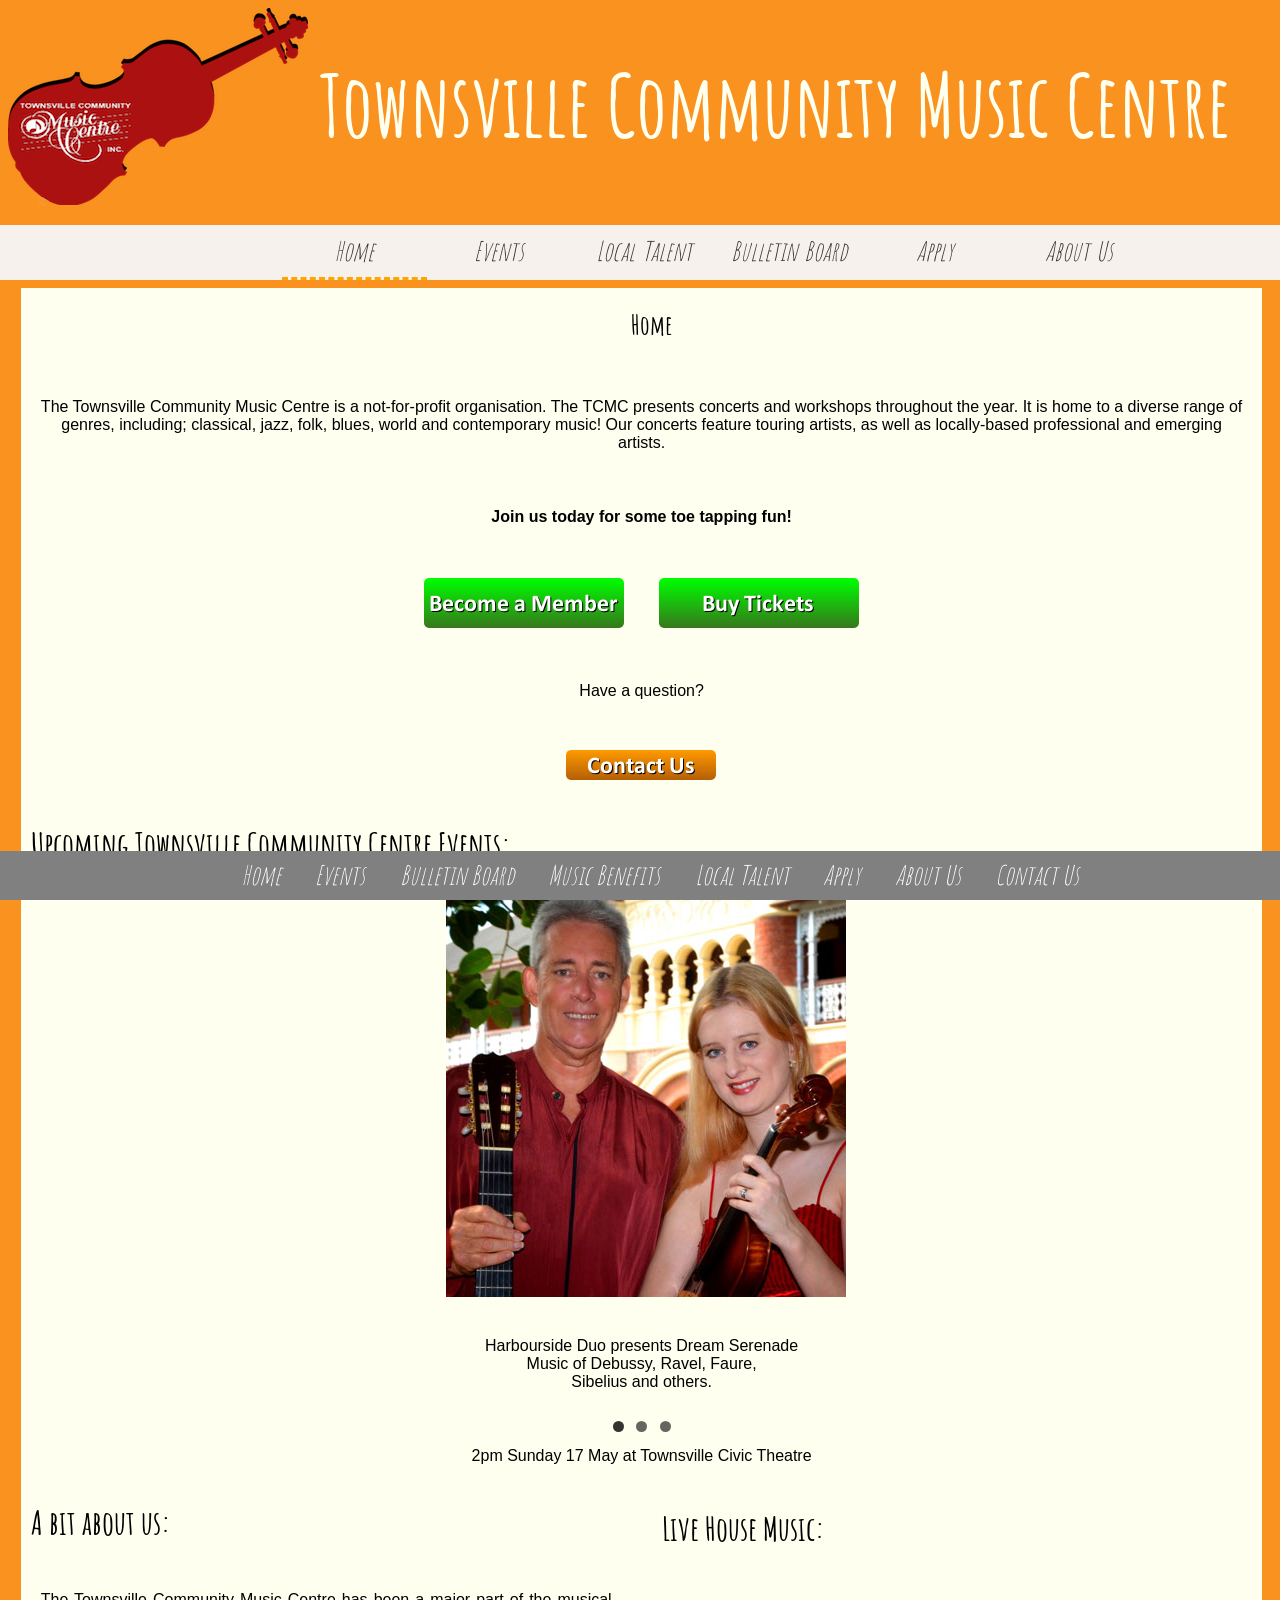
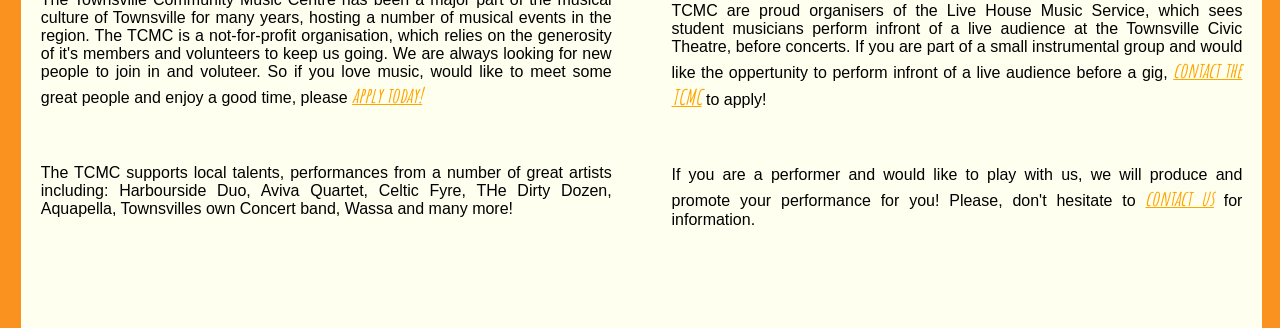
==== commit ed7d7656: "Navigation responsiveness Made the webpage more responsive, a few changes to the about page fields a" ====
--- a/index.html
+++ b/index.html
@@ -44,6 +44,9 @@
     <a href=events.html><img src="Images/eventsbutton.png" alt="Buy tickets to our events!"></a><br>
     <p>Have  a question?</p>
     <a href="about.html"><img src="Images/contactbutton.png" alt="Contact the TCMC!"></a>
+    
+<!--HTML for slider-->
+    
     <h2>Upcoming Townsville Community Centre Events:</h2>
     <ul class="slides">
     <input type="radio" name="radio-btn" id="img-1" checked />
@@ -120,7 +123,9 @@
 
 
 <!--Information on homepage for search ranking-->
-<div id="column1">
+<div class="section group">
+<div class="col span_1_of_2">
+<br>
 <h2>A bit about us:</h2>
     
 <p>The Townsville Community Music Centre has been a major part of the musical culture of Townsville for many years, hosting a number of musical events in the region. The TCMC is a not-for-profit organisation, which relies on the generosity of it's members and volunteers to keep us going. We are always looking for new people to join in and voluteer. So if you love music, would like to meet some great people and enjoy a good time, please <a href="apply.html"><strong>apply today!</strong></a></p> 
@@ -129,8 +134,8 @@
     
 </div>    
     
-<div id="column2">
-
+<div class="col span_1_of_2">
+<br>
 <h3>Live House Music:</h3>
     
 <p>TCMC are proud organisers of the Live House Music Service, which sees student musicians perform infront of a live audience at the Townsville Civic Theatre, before concerts. If you are part of a small instrumental group and would like the oppertunity to perform infront of a live audience before a gig, <a href="about.html"><strong>contact the TCMC</strong></a> to apply!</p>
@@ -138,6 +143,7 @@
 <p>If you are a performer and would like to play with us, we will produce and promote your performance for you! Please, don't hesitate to <a href="about.html"><strong>contact us</strong></a> for information.</p>
     
 </div>
+    </div>
 
 <!--Division for footer-->
 <div id="footer">
--- a/stylesheet.css
+++ b/stylesheet.css
@@ -77,10 +77,6 @@
 
 .perform li {
     text-align: left;
-}
-
-#banner {
-    padding-left: 17.5%;
 }
 
 /*Beginning of code for image slider*/
@@ -210,9 +206,13 @@
     border-bottom: 3px dashed orange;
 }
 
+#mainHeader {
+    padding-bottom: 5%;
+}
+
 #navigation {
     font-family: 'Amatic SC', cursive;
-    background-color: #FFF5F5;
+    background-color: #F6F1ED;
     width: 100%;
     position: absolute;
     left: 0px;
@@ -263,7 +263,7 @@
 	position:absolute;
 	top:100%;
 	left:0;
-	background:#FFF5F5;
+	background:#F6F1ED;
 	padding:0;
 }
 
@@ -273,7 +273,6 @@
 
 #navigation ul ul a {
 	line-height:120%;
-	padding:10px 15px;
 }
 
 #navigation ul ul ul {
@@ -289,7 +288,6 @@
     margin-left: 1%;
 	width: 97%;
     position: absolute;
-    top: 300px;
     padding-top: 20px;
     padding-bottom: 50px;
 	height: auto;
@@ -314,6 +312,10 @@
     padding-left: 20px;
 }
 
+#timeline table td {
+    vertical-align: text-top;
+}
+
 #information img {
     align-content: center;
     padding-left: 27%;
@@ -330,25 +332,6 @@
     padding-bottom: 200px;
 }
 
-#column1 img {
-    padding-left: 20%;
-    align-content: center;
-}
-
-#column1 {
-    text-align: justify;
-    padding-right: 2.5%;
-    padding-left: 2.5%;
-    width: 45%;
-    float: left;
-}
-
-#column2 {
-    text-align: justify;
-    width: 45%;
-    float: left;
-}
-
 #info {
     width: 70%;
     padding-left: 15%;
@@ -389,17 +372,12 @@
 
 fieldset legend {
     font-size: 20pt;
+    font-family: 'Amatic SC', cursive;
     font-style: normal;
-/*    width: 30em;*/
     padding-bottom: 20px;
     padding-left: 20px;
     padding-right: 20px;
-/*    margin: 0px;*/
     align-content: center;
-}
-
-#column1 td {
-    text-align: left;
 }
 
 #footer {
@@ -521,6 +499,10 @@
 	width: 49.2%;
 }
 
+.span_1_of_2 a strong {
+    font-size: 16pt;
+}
+
 /*  GO FULL WIDTH AT LESS THAN 800 PIXELS */
 
 @media only screen and (max-width: 800px) {
@@ -534,95 +516,88 @@
 }
 
 /*Code for responsive Web design Navigation*/
-
-@media (max-width: 800px) {
- #mainHeader h1 span {
-    font-family: 'Amatic SC', cursive;
-    font-size: 20pt;
-    color: #fffff0;
-    position: absolute;
-    top: 200px;
-    left: 25%;}
-    
-#content{
-    margin-left: 1%;
-	width: 97%;
-    position: absolute;
-    top: 540px;
-    padding-top: 20px;
-    padding-bottom: 50px;
-	height: auto;
-	background-color:#fffff0;
-	text-align:center;
-    margin-bottom: 10px;  
-}
-#navigation {
-    position: absolute;
-    top: 250px;
-    background-color: #FFF5F5;
-    width: 100%;
-}
-
-#navigation li {
-    display: inline-block;
-}
-	
-#navigation ul {
-	margin: 2px;
-	align-content:center;
-	text-align:center;	
-}
-
-#navigation ul li a {
-    font-family: 'Amatic SC', cursive;
-    font-size: 20pt;
-	color: #333;
-	text-decoration: none;
-	display: block;
-    padding-top: 10px;
-    padding-bottom: 10px;
-    padding-left: 15px;
-    padding-right: 15px;
-	height: 25px;
-	line-height: 25px;
-	text-align: center;
-}
-
-#navigation ul li a:hover {
-	background-color: #D9D9D9;
-}
-
-.current {
+@media (max-width: 	1212px) {
+
+    #mainHeader {
+    padding-bottom: 7%;
+    }
+    
+    #mainHeader h1 span {
+        font-family: 'Amatic SC', cursive;
+        font-size: 40pt;
+    }
+}
+
+@media (max-width: 1118px) {
+
+    #mainHeader {
+        padding-bottom: 14%;
+    }
+
+}
+
+@media (max-width: 	856px) {
+
+    #mainHeader h1 span {
+        font-size: 30pt;
+    }
+    
+    #mainHeader {
+        padding-bottom: 18%;
+    }
+    
+    .current {
     border: none;
 }
     
-#footer {
-    visibility: hidden;
-} 
-    .images {
-    
-    }
-    
-    .info {
-    padding-top: 220px;
-    }
-    
-#post2 {
-    padding-top: 400px;
-}
-    .contact {
-    width: 100%;
-    }
-    
-    .email {
-    width: 100%;
-    }
-    
-#timeline {
-    padding-top: 580px;
-}
-    
-#column1 iframe {
-    visibility: hidden;
-}    
-}
+}
+
+@media (max-width: 	743px) {
+
+    #mainHeader {
+        padding-bottom: 25%
+    }
+    
+    .current {
+    border: none;
+    }
+    
+    #footer {
+        visibility: hidden;
+    }
+}
+
+@media (max-width: 	725px) {
+
+    #mainHeader h1 span {
+        position: absolute;
+        top: 230px;
+        left: 10px;
+    }
+    
+    #mainHeader {
+        padding-bottom: 30%;
+    }
+    
+    #navigation {
+        position: absolute;
+        top: 280px;
+    }
+}
+
+@media (max-width: 	558px) {
+    #mainHeader {
+        padding-bottom: 43%;
+    }
+}
+
+@media (max-width: 530px) {
+    #mainHeader {
+        padding-bottom: 57%;
+    }
+    
+    #content {
+        margin-left: -2px;
+    }
+
+}
